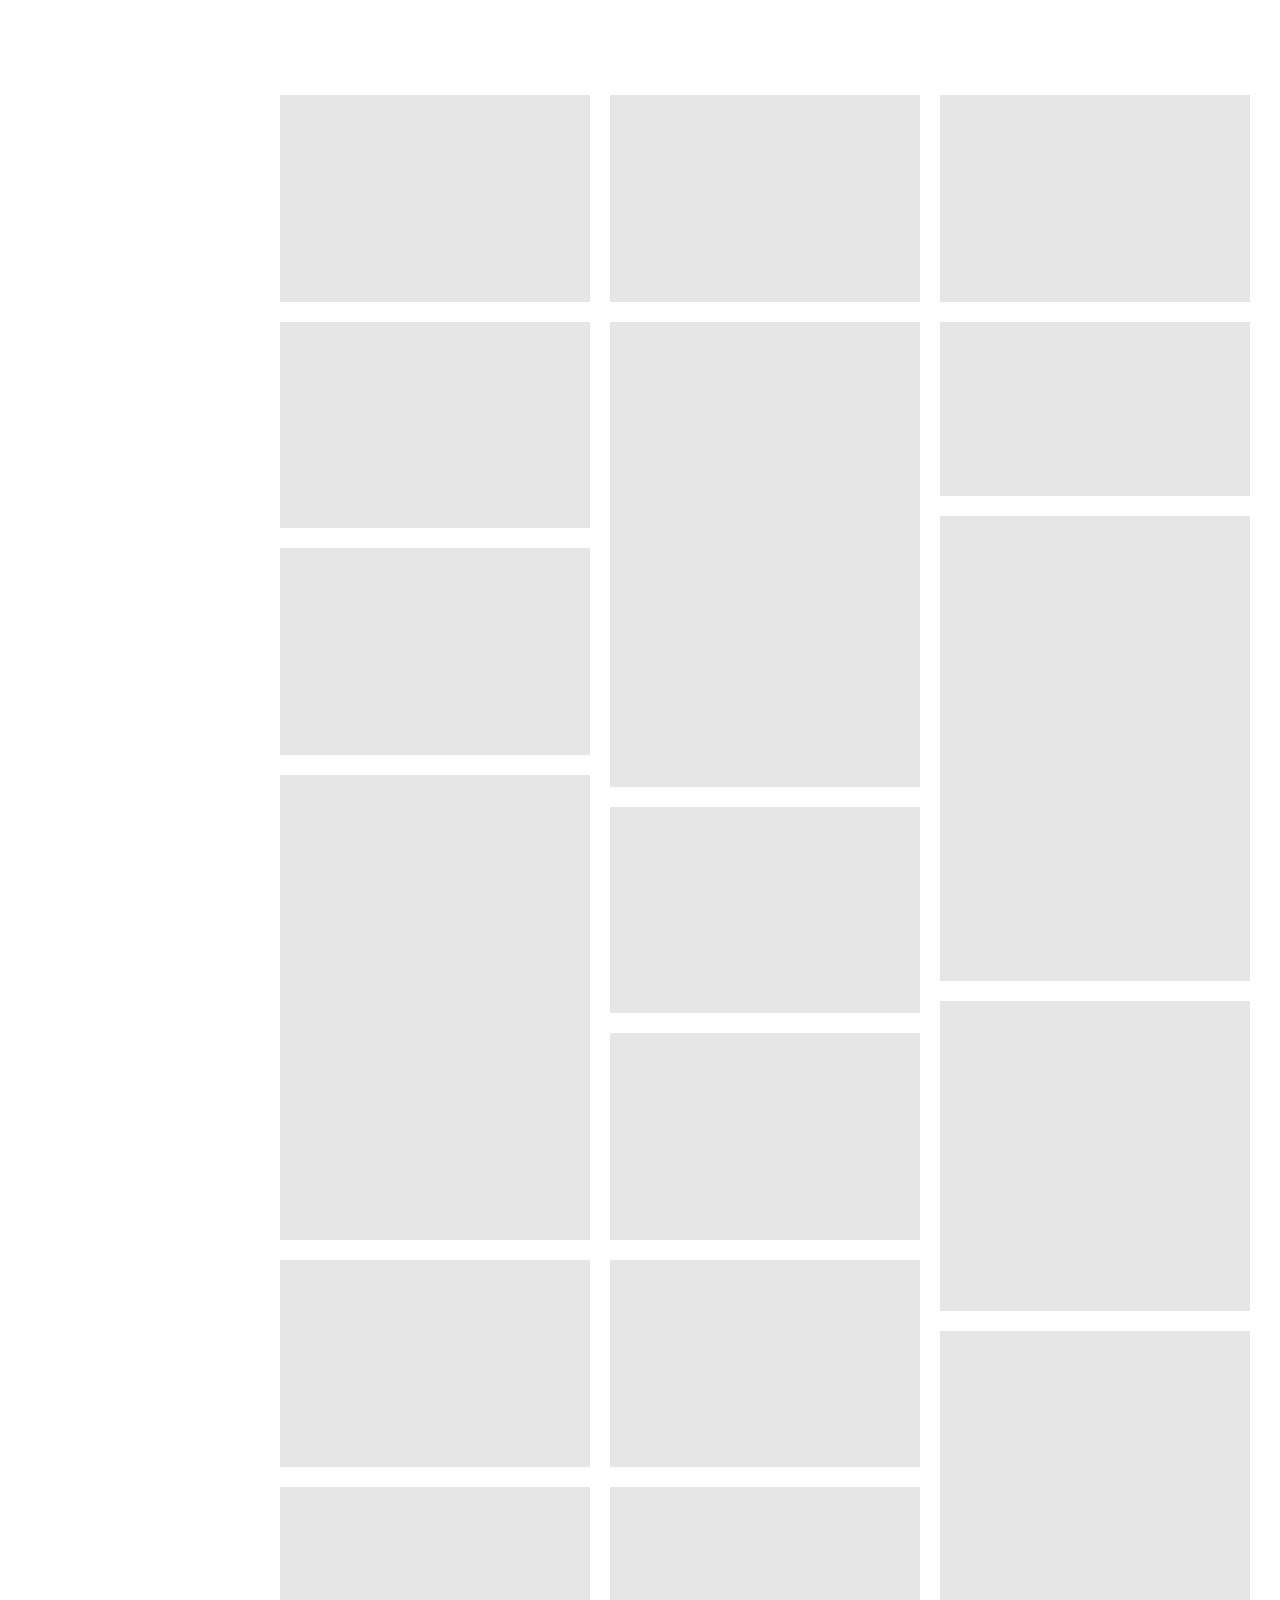
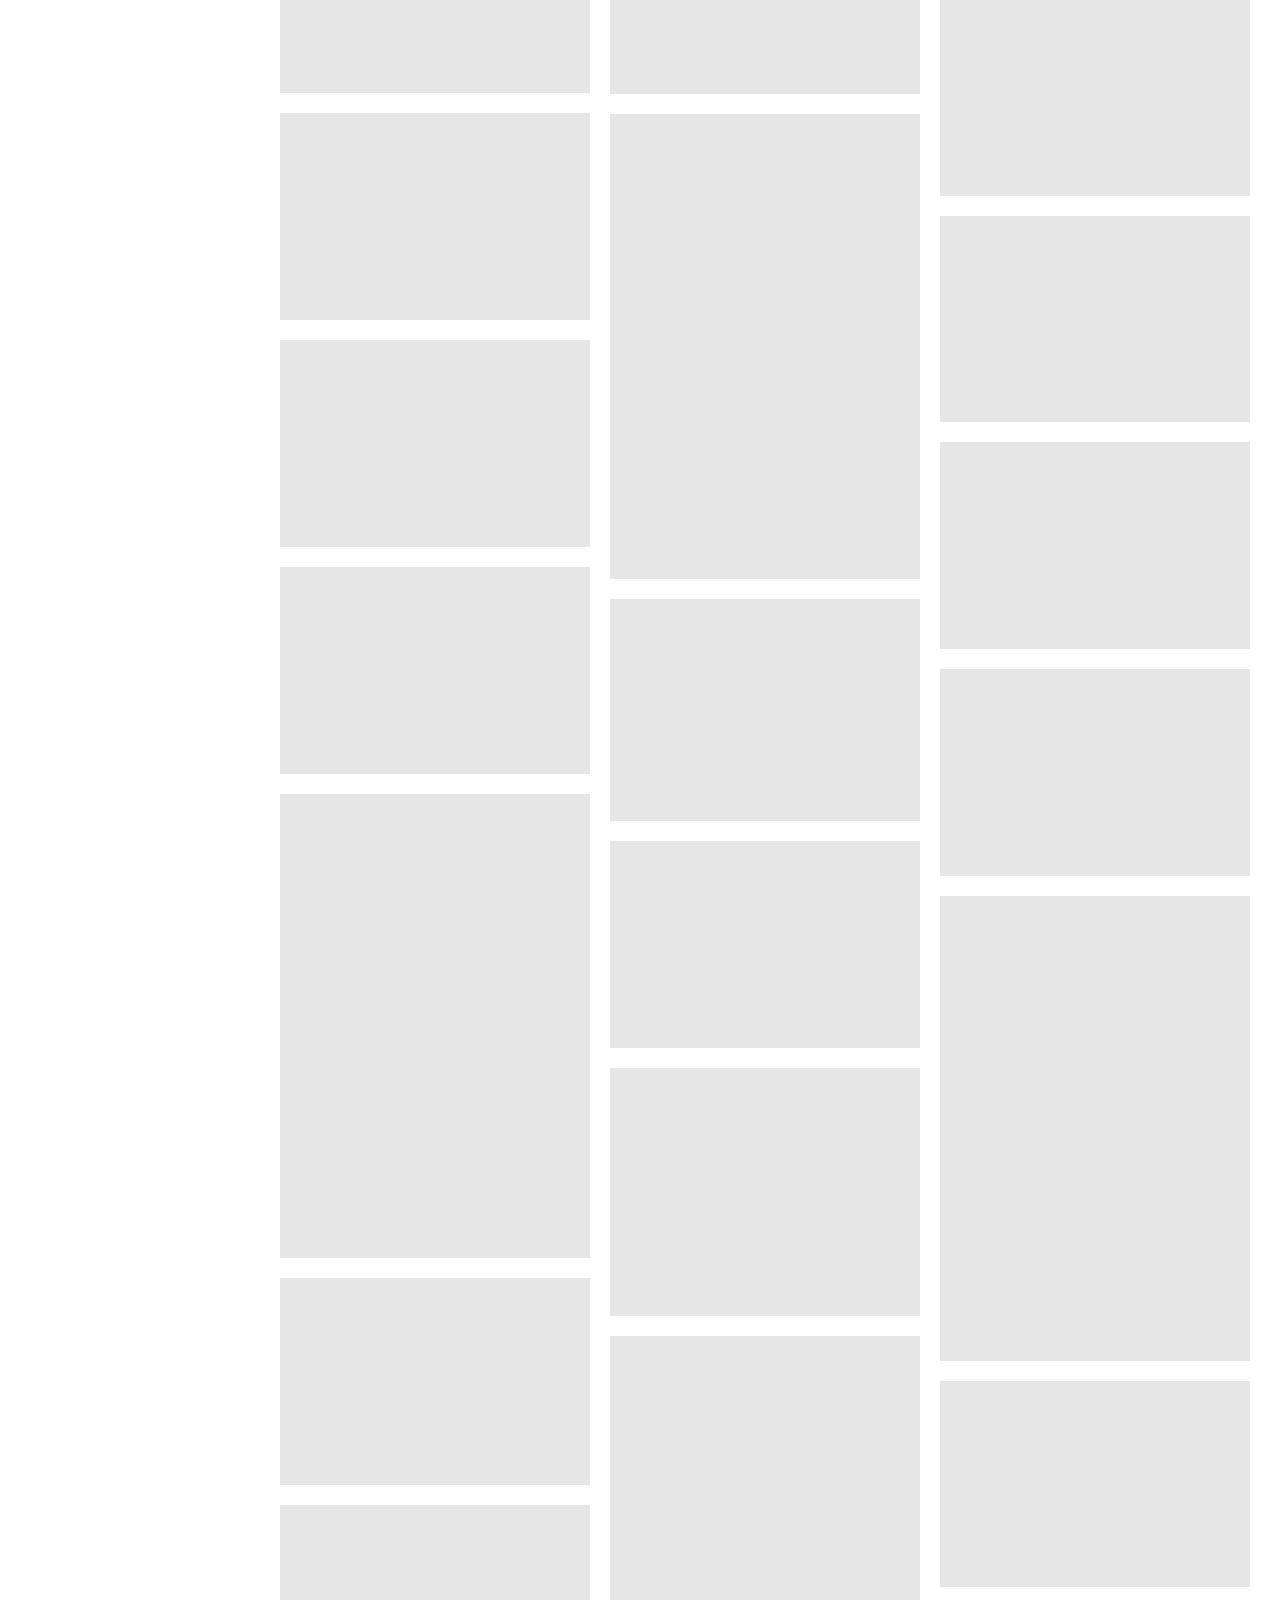
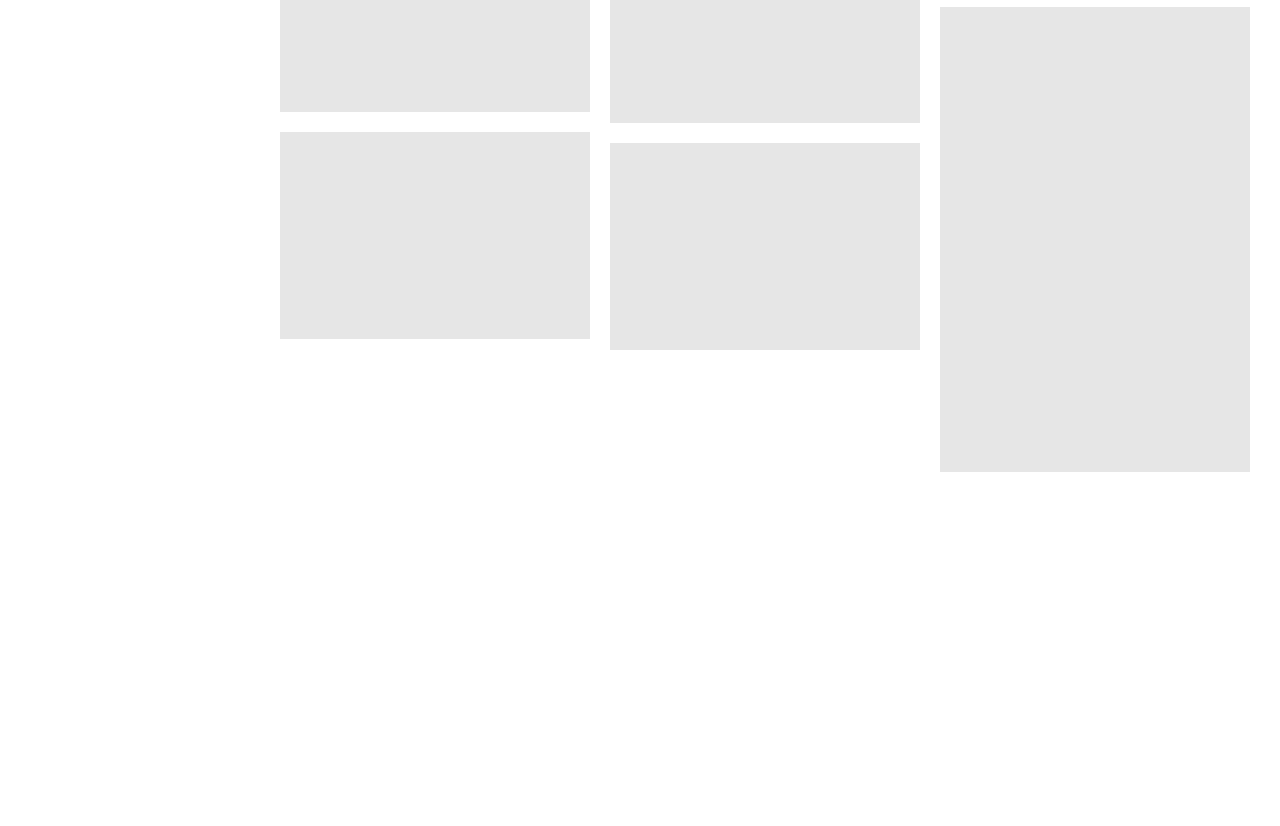
==== index.html @ e100d50d "Add files via upload" ====
<!DOCTYPE html>
<html lang="en">
  <head>
    <title>Brad Jarvis</title>
	<link rel="shortcut icon" type="image/x-icon" href="/images/favicon.png"/>
    <meta charset="utf-8">
    <meta name="viewport" content="width=device-width, initial-scale=1, shrink-to-fit=no">
    <meta name="description" content="Brad Jarvis is a photographer based in the Eastern United States" />
    <meta name="keywords" content="Brad Jarvis, Photographer, Photos, Pictures, Art" />
    <meta name="author" content="Brad Jarvis" />
	<meta content="/images/img_23.jpg" property="og:image">
    <meta property="twitter:image:src" content="/images/img_23.jpg" />
    <link href="https://fonts.googleapis.com/css?family=Work+Sans" rel="stylesheet">

    <link rel="stylesheet" href="css/bootstrap.min.css">
    <link rel="stylesheet" href="css/open-iconic-bootstrap.min.css">
	
    <link rel="stylesheet" href="css/owl.carousel.min.css">
    <link rel="stylesheet" href="css/owl.theme.default.min.css">

    <link rel="stylesheet" href="css/icomoon.css">
    <link rel="stylesheet" href="css/animate.css">
    <link rel="stylesheet" href="css/style.css">
    
  </head>
  <body>
    
    <aside class="probootstrap-aside js-probootstrap-aside">
      <a href="#" class="probootstrap-close-menu js-probootstrap-close-menu d-md-none"><span class="oi oi-arrow-left"></span> Close</a>
      <div class="probootstrap-site-logo probootstrap-animate" data-animate-effect="fadeInLeft">
        
        <a href="index.html" class="mb-2 d-block probootstrap-logo">Brad Jarvis</a>
        <p class="mb-0">Recent Work</p>
      </div>
      <div class="probootstrap-overflow">
        <nav class="probootstrap-nav">
          <ul>
            <li class="probootstrap-animate active" data-animate-effect="fadeInLeft"><a href="index.html">Home</a></li>
            <!--<li class="probootstrap-animate" data-animate-effect="fadeInLeft"><a href="about.html">About</a></li>-->
           
            <li class="probootstrap-animate" data-animate-effect="fadeInLeft"><a href="contact.html">Contact</a></li>
          </ul>
        </nav>
        <footer class="probootstrap-aside-footer probootstrap-animate" data-animate-effect="fadeInLeft">
          <ul class="list-unstyled d-flex probootstrap-aside-social">
            <!--<li><a href="#" class="p-2"><span class="icon-twitter"></span></a></li>-->
            <li><a href="https://www.instagram.com/jarvisdigitalcapture/" class="p-2"><span class="icon-instagram"></span></a></li>
            
          </ul>
          
        </footer>
      </div>
    </aside>


    <main role="main" class="probootstrap-main js-probootstrap-main">
      <div class="probootstrap-bar">
        <a href="#" class="probootstrap-toggle js-probootstrap-toggle"><span class="oi oi-menu"></span></a>
        <div class="probootstrap-main-site-logo"><a href="index.html">BradJarvis</a></a></div>
      </div><br><br>
      <div class="card-columns">
        
        <div class="card">
           <img class="card-img-top probootstrap-animate" src="images/img_23.jpg" alt="the herb shop">
          
		  
        </div>
        <div class="card">
          
            <img class="card-img-top probootstrap-animate" src="images/img_22.jpg" alt="frame shop shadowy">
          
        </div>
        <div class="card">
         
            <img class="card-img-top probootstrap-animate" src="images/lilysingredients.jpg" alt="Lilys Ingredients">
          
        </div>
        <div class="card">
         
            <img class="card-img-top probootstrap-animate" src="images/img_9.jpg" alt="beer board">
          
        </div>
        <div class="card">
          
            <img class="card-img-top probootstrap-animate" src="images/lilyschefs.jpg" alt="Lilys Chefs Kitchen">
          
        </div>
        <div class="card">
          
            <img class="card-img-top probootstrap-animate" src="images/img_7.jpg" alt="burger and mimosa">
          
        </div>
       
		<div class="card">
          
            <img class="card-img-top probootstrap-animate" src="images/lilysflame.jpg" alt="Lilys Flame Cooking">
          
        </div>
        <div class="card">
          
            <img class="card-img-top probootstrap-animate" src="images/img_6.jpg" alt="nachos and beer">
          
        </div>
        <div class="card">
          
            <img class="card-img-top probootstrap-animate" src="images/img_10.jpg" alt="beer flight">
          
        </div>
        <div class="card">
          
            <img class="card-img-top probootstrap-animate" src="images/img_11.jpg" alt="kings corner">
          
        </div>
		<div class="card">
          
            <img class="card-img-top probootstrap-animate" src="images/img_17.jpg" alt="rooftop green garden wide shot">
          
        </div>
		<div class="card">
          
            <img class="card-img-top probootstrap-animate" src="images/img_27.jpg" alt="shelf bottles inside store">
          
        </div>
		<div class="card">
          
            <img class="card-img-top probootstrap-animate" src="images/lilyscouple.jpg" alt="Lilys Couple">
          
        </div>
		<div class="transparent">
          
            <img class="transparent" src="images/t.png" alt="">
          
        </div>
        <div class="card">
          
            <img class="card-img-top probootstrap-animate" src="images/img_12.jpg" alt="tom piano">
          
        </div>
        <div class="card">
          
            <img class="card-img-top probootstrap-animate" src="images/lilysframe.jpg" alt="Lilys Frame">
          
        </div>
        <div class="card">
          
            <img class="card-img-top probootstrap-animate" src="images/img_16.jpg" alt="girl cleaning counter">
          
        </div>
        <div class="card">
          
            <img class="card-img-top probootstrap-animate" src="images/img_25.jpg" alt="ladies of herb shop">
          
        </div>
        <div class="card">
          
            <img class="card-img-top probootstrap-animate" src="images/img_14.jpg" alt="tom dark guitar">
          
        </div>
         <div class="card"> 
            <img class="card-img-top probootstrap-animate" src="images/img_19.jpg" alt="rooftop fountain">
          
        </div>
		<div class="card">
          
            <img class="card-img-top probootstrap-animate" src="images/lilystakeout.jpg" alt="lilys takeout">
          
        </div>
		<div class="card">
          
            <img class="card-img-top probootstrap-animate" src="images/lilysexterior.jpg" alt="lilys exterior">
          
        </div>
        <div class="card">
          
            <img class="card-img-top probootstrap-animate" src="images/img_20.jpg" alt="rooftop fountain alt view">
          
        </div>
        <div class="card">
          
            <img class="card-img-top probootstrap-animate" src="images/img_21.jpg" alt="frame shop crew">
          
        </div>
		<div class="card">
          
            <img class="card-img-top probootstrap-animate" src="images/img_24.jpg" alt="herb shop front door">
          
        </div>
		<div class="card">
          
            <img class="card-img-top probootstrap-animate" src="images/lilysmaskorder.jpg" alt="Lilys masked order">
          
        </div>
		<div class="transparent">
          
            <img class="transparent" src="images/t.png" alt="">
          
        </div>
		<div class="card">
          
            <img class="card-img-top probootstrap-animate" src="images/img_3.jpg" alt="pool shot">
          
        </div>
		<div class="card">
          
            <img class="card-img-top probootstrap-animate" src="images/giphy.gif" alt="garden gif" />
          
        </div>
		<div class="card">
          
            <img class="card-img-top probootstrap-animate" src="images/img_13.jpg" alt="tom singing piano close up">
          
        </div>
		<div class="card">
          
            <img class="card-img-top probootstrap-animate" src="images/img_5.jpg" alt="fries egg sandwich bloody mary">
          
        </div>
		<div class="card">
          
            <img class="card-img-top probootstrap-animate" src="images/kebab.jpg" alt="cooking kebabs">
          
        </div>
		<div class="card">
          
            <img class="card-img-top probootstrap-animate" src="images/img_26.jpg" alt="shelf bottles">
          
        </div>
		
		<div class="card">
          
            <img class="card-img-top probootstrap-animate" src="images/img_29.jpg" alt="necklaces">
          
        </div>
		<div class="card">
          
            <img class="card-img-top probootstrap-animate" src="images/img_30.jpg" alt="books">
          
        </div>
		
		<div class="card">
          
          <img class="card-img-top probootstrap-animate" src="images/img_18.jpg" alt="rooftop tree planter">
          
        </div>
		<div class="card">
          
          <img class="card-img-top probootstrap-animate" src="images/img_15.jpg" alt="glasses lady smiling">
          
        </div>
		<div class="card">
          
          <img class="card-img-top probootstrap-animate" src="images/beer.jpg" alt="Guinness Draft Beer">
          
        </div>
      </div>  

      <div class="container-fluid d-md-none">
        <div class="row">
          <div class="col-md-12">
            <ul class="list-unstyled d-flex probootstrap-aside-social">
              <!--<li><a href="#" class="p-2"><span class="icon-twitter"></span></a></li>-->
              <li><a href="https://www.instagram.com/jarvisdigitalcapture/" class="p-2"><span class="icon-instagram"></span></a></li>
              
            </ul>
            
          </div>
        </div>
      </div>

    </main>

    

    <script src="js/jquery-3.2.1.slim.min.js"></script>
    <script src="js/popper.min.js"></script>
    <script src="js/bootstrap.min.js"></script>
    <script src="js/owl.carousel.min.js"></script>
    <script src="js/jquery.waypoints.min.js"></script>
    <script src="js/imagesloaded.pkgd.min.js"></script>
  <script src="js/lightbox.js"></script>
    <script src="js/main.js"></script>
    <!-- Global site tag (gtag.js) - Google Analytics -->
<script async src="https://www.googletagmanager.com/gtag/js?id=UA-62233413-2"></script>
<script>
  window.dataLayer = window.dataLayer || [];
  function gtag(){dataLayer.push(arguments);}
  gtag('js', new Date());

  gtag('config', 'UA-62233413-2');
</script>

  </body>

</html>
---- css/icomoon.css ----
@font-face {
  font-family: 'icomoon';
  src:  url('../fonts/icomoon/icomoon.eot?lir4dr');
  src:  url('../fonts/icomoon/icomoon.eot?lir4dr#iefix') format('embedded-opentype'),
    url('../fonts/icomoon/icomoon.ttf?lir4dr') format('truetype'),
    url('../fonts/icomoon/icomoon.woff?lir4dr') format('woff'),
    url('../fonts/icomoon/icomoon.svg?lir4dr#icomoon') format('svg');
  font-weight: normal;
  font-style: normal;
}

[class^="icon-"], [class*=" icon-"] {
  /* use !important to prevent issues with browser extensions that change fonts */
  font-family: 'icomoon' !important;
  speak: none;
  font-style: normal;
  font-weight: normal;
  font-variant: normal;
  text-transform: none;
  line-height: 1;

  /* Better Font Rendering =========== */
  -webkit-font-smoothing: antialiased;
  -moz-osx-font-smoothing: grayscale;
}

.icon-add-to-list:before {
  content: "\e900";
}
.icon-arrow-bold-down:before {
  content: "\e901";
}
.icon-arrow-bold-left:before {
  content: "\e902";
}
.icon-arrow-bold-right:before {
  content: "\e903";
}
.icon-arrow-bold-up:before {
  content: "\e904";
}
.icon-arrow-down:before {
  content: "\e905";
}
.icon-arrow-left:before {
  content: "\e906";
}
.icon-arrow-long-down:before {
  content: "\e907";
}
.icon-arrow-long-left:before {
  content: "\e908";
}
.icon-arrow-long-right:before {
  content: "\e909";
}
.icon-arrow-long-up:before {
  content: "\e90a";
}
.icon-arrow-right:before {
  content: "\e90b";
}
.icon-arrow-up:before {
  content: "\e90c";
}
.icon-arrow-with-circle-down:before {
  content: "\e90d";
}
.icon-arrow-with-circle-left:before {
  content: "\e90e";
}
.icon-arrow-with-circle-right:before {
  content: "\e90f";
}
.icon-arrow-with-circle-up:before {
  content: "\e910";
}
.icon-bug:before {
  content: "\e911";
}
.icon-chevron-down:before {
  content: "\e912";
}
.icon-chevron-left:before {
  content: "\e913";
}
.icon-chevron-right:before {
  content: "\e914";
}
.icon-chevron-small-down:before {
  content: "\e915";
}
.icon-chevron-small-left:before {
  content: "\e916";
}
.icon-chevron-small-right:before {
  content: "\e917";
}
.icon-chevron-small-up:before {
  content: "\e918";
}
.icon-chevron-thin-down:before {
  content: "\e919";
}
.icon-chevron-thin-left:before {
  content: "\e91a";
}
.icon-chevron-thin-right:before {
  content: "\e91b";
}
.icon-chevron-thin-up:before {
  content: "\e91c";
}
.icon-chevron-up:before {
  content: "\e91d";
}
.icon-chevron-with-circle-down:before {
  content: "\e91e";
}
.icon-chevron-with-circle-left:before {
  content: "\e91f";
}
.icon-chevron-with-circle-right:before {
  content: "\e920";
}
.icon-chevron-with-circle-up:before {
  content: "\e921";
}
.icon-classic-computer:before {
  content: "\e922";
}
.icon-controller-fast-backward:before {
  content: "\e923";
}
.icon-creative-commons-attribution:before {
  content: "\e924";
}
.icon-creative-commons-noderivs:before {
  content: "\e925";
}
.icon-creative-commons-noncommercial-eu:before {
  content: "\e926";
}
.icon-creative-commons-noncommercial-us:before {
  content: "\e927";
}
.icon-creative-commons-public-domain:before {
  content: "\e928";
}
.icon-creative-commons-remix:before {
  content: "\e929";
}
.icon-creative-commons-share:before {
  content: "\e92a";
}
.icon-creative-commons-sharealike:before {
  content: "\e92b";
}
.icon-creative-commons:before {
  content: "\e92c";
}
.icon-crop:before {
  content: "\e92d";
}
.icon-document-landscape:before {
  content: "\e92e";
}
.icon-dot-single:before {
  content: "\e92f";
}
.icon-dots-three-horizontal:before {
  content: "\e930";
}
.icon-dots-three-vertical:before {
  content: "\e931";
}
.icon-dots-two-horizontal:before {
  content: "\e932";
}
.icon-dots-two-vertical:before {
  content: "\e933";
}
.icon-eye-with-line:before {
  content: "\e934";
}
.icon-fingerprint:before {
  content: "\e935";
}
.icon-flower:before {
  content: "\e936";
}
.icon-merge:before {
  content: "\e937";
}
.icon-mouse-pointer:before {
  content: "\e938";
}
.icon-newsletter:before {
  content: "\e939";
}
.icon-notifications-off:before {
  content: "\e93a";
}
.icon-remove-user:before {
  content: "\e93b";
}
.icon-select-arrows:before {
  content: "\e93c";
}
.icon-tablet-mobile-combo:before {
  content: "\e93d";
}
.icon-triangle-down:before {
  content: "\e93e";
}
.icon-triangle-left:before {
  content: "\e93f";
}
.icon-triangle-right:before {
  content: "\e940";
}
.icon-triangle-up:before {
  content: "\e941";
}
.icon-video-camera:before {
  content: "\e942";
}
.icon-warning:before {
  content: "\e943";
}
.icon-add-user:before {
  content: "\e944";
}
.icon-address:before {
  content: "\e945";
}
.icon-adjust:before {
  content: "\e946";
}
.icon-air:before {
  content: "\e947";
}
.icon-aircraft-landing:before {
  content: "\e948";
}
.icon-aircraft-take-off:before {
  content: "\e949";
}
.icon-aircraft:before {
  content: "\e94a";
}
.icon-align-bottom:before {
  content: "\e94b";
}
.icon-align-horizontal-middle:before {
  content: "\e94c";
}
.icon-align-left:before {
  content: "\e94d";
}
.icon-align-right:before {
  content: "\e94e";
}
.icon-align-top:before {
  content: "\e94f";
}
.icon-align-vertical-middle:before {
  content: "\e950";
}
.icon-archive:before {
  content: "\e951";
}
.icon-area-graph:before {
  content: "\e952";
}
.icon-attachment:before {
  content: "\e953";
}
.icon-awareness-ribbon:before {
  content: "\e954";
}
.icon-back-in-time:before {
  content: "\e955";
}
.icon-back:before {
  content: "\e956";
}
.icon-bar-graph:before {
  content: "\e957";
}
.icon-battery:before {
  content: "\e958";
}
.icon-beamed-note:before {
  content: "\e959";
}
.icon-bell:before {
  content: "\e95a";
}
.icon-blackboard:before {
  content: "\e95b";
}
.icon-block:before {
  content: "\e95c";
}
.icon-book:before {
  content: "\e95d";
}
.icon-bookmark:before {
  content: "\e95e";
}
.icon-bookmarks:before {
  content: "\e95f";
}
.icon-bowl:before {
  content: "\e960";
}
.icon-box:before {
  content: "\e961";
}
.icon-briefcase:before {
  content: "\e962";
}
.icon-browser:before {
  content: "\e963";
}
.icon-brush:before {
  content: "\e964";
}
.icon-bucket:before {
  content: "\e965";
}
.icon-cake:before {
  content: "\e966";
}
.icon-calculator:before {
  content: "\e967";
}
.icon-calendar:before {
  content: "\e968";
}
.icon-camera:before {
  content: "\e969";
}
.icon-ccw:before {
  content: "\e96a";
}
.icon-chat:before {
  content: "\e96b";
}
.icon-check:before {
  content: "\e96c";
}
.icon-circle-with-cross:before {
  content: "\e96d";
}
.icon-circle-with-minus:before {
  content: "\e96e";
}
.icon-circle-with-plus:before {
  content: "\e96f";
}
.icon-circle:before {
  content: "\e970";
}
.icon-circular-graph:before {
  content: "\e971";
}
.icon-clapperboard:before {
  content: "\e972";
}
.icon-clipboard:before {
  content: "\e973";
}
.icon-clock:before {
  content: "\e974";
}
.icon-cloud:before {
  content: "\e975";
}
.icon-code:before {
  content: "\e976";
}
.icon-cog:before {
  content: "\e977";
}
.icon-colours:before {
  content: "\e978";
}
.icon-compass:before {
  content: "\e979";
}
.icon-controller-fast-forward:before {
  content: "\e97a";
}
.icon-controller-jump-to-start:before {
  content: "\e97b";
}
.icon-controller-next:before {
  content: "\e97c";
}
.icon-controller-paus:before {
  content: "\e97d";
}
.icon-controller-play:before {
  content: "\e97e";
}
.icon-controller-record:before {
  content: "\e97f";
}
.icon-controller-stop:before {
  content: "\e980";
}
.icon-controller-volume:before {
  content: "\e981";
}
.icon-copy:before {
  content: "\e982";
}
.icon-credit-card:before {
  content: "\e983";
}
.icon-credit:before {
  content: "\e984";
}
.icon-cross:before {
  content: "\e985";
}
.icon-cup:before {
  content: "\e986";
}
.icon-cw:before {
  content: "\e987";
}
.icon-cycle:before {
  content: "\e988";
}
.icon-database:before {
  content: "\e989";
}
.icon-dial-pad:before {
  content: "\e98a";
}
.icon-direction:before {
  content: "\e98b";
}
.icon-document:before {
  content: "\e98c";
}
.icon-documents:before {
  content: "\e98d";
}
.icon-download:before {
  content: "\e98e";
}
.icon-drink:before {
  content: "\e98f";
}
.icon-drive:before {
  content: "\e990";
}
.icon-drop:before {
  content: "\e991";
}
.icon-edit:before {
  content: "\e992";
}
.icon-email:before {
  content: "\e993";
}
.icon-emoji-flirt:before {
  content: "\e994";
}
.icon-emoji-happy:before {
  content: "\e995";
}
.icon-emoji-neutral:before {
  content: "\e996";
}
.icon-emoji-sad:before {
  content: "\e997";
}
.icon-erase:before {
  content: "\e998";
}
.icon-eraser:before {
  content: "\e999";
}
.icon-export:before {
  content: "\e99a";
}
.icon-eye:before {
  content: "\e99b";
}
.icon-feather:before {
  content: "\e99c";
}
.icon-flag:before {
  content: "\e99d";
}
.icon-flash:before {
  content: "\e99e";
}
.icon-flashlight:before {
  content: "\e99f";
}
.icon-flat-brush:before {
  content: "\e9a0";
}
.icon-flow-branch:before {
  content: "\e9a1";
}
.icon-flow-cascade:before {
  content: "\e9a2";
}
.icon-flow-line:before {
  content: "\e9a3";
}
.icon-flow-parallel:before {
  content: "\e9a4";
}
.icon-flow-tree:before {
  content: "\e9a5";
}
.icon-folder-images:before {
  content: "\e9a6";
}
.icon-folder-music:before {
  content: "\e9a7";
}
.icon-folder-video:before {
  content: "\e9a8";
}
.icon-folder:before {
  content: "\e9a9";
}
.icon-forward:before {
  content: "\e9aa";
}
.icon-funnel:before {
  content: "\e9ab";
}
.icon-game-controller:before {
  content: "\e9ac";
}
.icon-gauge:before {
  content: "\e9ad";
}
.icon-globe:before {
  content: "\e9ae";
}
.icon-graduation-cap:before {
  content: "\e9af";
}
.icon-grid:before {
  content: "\e9b0";
}
.icon-hair-cross:before {
  content: "\e9b1";
}
.icon-hand:before {
  content: "\e9b2";
}
.icon-heart-outlined:before {
  content: "\e9b3";
}
.icon-heart:before {
  content: "\e9b4";
}
.icon-help-with-circle:before {
  content: "\e9b5";
}
.icon-help:before {
  content: "\e9b6";
}
.icon-home:before {
  content: "\e9b7";
}
.icon-hour-glass:before {
  content: "\e9b8";
}
.icon-image-inverted:before {
  content: "\e9b9";
}
.icon-image:before {
  content: "\e9ba";
}
.icon-images:before {
  content: "\e9bb";
}
.icon-inbox:before {
  content: "\e9bc";
}
.icon-infinity:before {
  content: "\e9bd";
}
.icon-info-with-circle:before {
  content: "\e9be";
}
.icon-info:before {
  content: "\e9bf";
}
.icon-install:before {
  content: "\e9c0";
}
.icon-key:before {
  content: "\e9c1";
}
.icon-keyboard:before {
  content: "\e9c2";
}
.icon-lab-flask:before {
  content: "\e9c3";
}
.icon-landline:before {
  content: "\e9c4";
}
.icon-language:before {
  content: "\e9c5";
}
.icon-laptop:before {
  content: "\e9c6";
}
.icon-layers:before {
  content: "\e9c7";
}
.icon-leaf:before {
  content: "\e9c8";
}
.icon-level-down:before {
  content: "\e9c9";
}
.icon-level-up:before {
  content: "\e9ca";
}
.icon-lifebuoy:before {
  content: "\e9cb";
}
.icon-light-bulb:before {
  content: "\e9cc";
}
.icon-light-down:before {
  content: "\e9cd";
}
.icon-light-up:before {
  content: "\e9ce";
}
.icon-line-graph:before {
  content: "\e9cf";
}
.icon-link:before {
  content: "\e9d0";
}
.icon-list:before {
  content: "\e9d1";
}
.icon-location-pin:before {
  content: "\e9d2";
}
.icon-location:before {
  content: "\e9d3";
}
.icon-lock-open:before {
  content: "\e9d4";
}
.icon-lock:before {
  content: "\e9d5";
}
.icon-log-out:before {
  content: "\e9d6";
}
.icon-login:before {
  content: "\e9d7";
}
.icon-loop:before {
  content: "\e9d8";
}
.icon-magnet:before {
  content: "\e9d9";
}
.icon-magnifying-glass:before {
  content: "\e9da";
}
.icon-mail:before {
  content: "\e9db";
}
.icon-man:before {
  content: "\e9dc";
}
.icon-map:before {
  content: "\e9dd";
}
.icon-mask:before {
  content: "\e9de";
}
.icon-medal:before {
  content: "\e9df";
}
.icon-megaphone:before {
  content: "\e9e0";
}
.icon-menu:before {
  content: "\e9e1";
}
.icon-message:before {
  content: "\e9e2";
}
.icon-mic:before {
  content: "\e9e3";
}
.icon-minus:before {
  content: "\e9e4";
}
.icon-mobile:before {
  content: "\e9e5";
}
.icon-modern-mic:before {
  content: "\e9e6";
}
.icon-moon:before {
  content: "\e9e7";
}
.icon-mouse:before {
  content: "\e9e8";
}
.icon-music:before {
  content: "\e9e9";
}
.icon-network:before {
  content: "\e9ea";
}
.icon-new-message:before {
  content: "\e9eb";
}
.icon-new:before {
  content: "\e9ec";
}
.icon-news:before {
  content: "\e9ed";
}
.icon-note:before {
  content: "\e9ee";
}
.icon-notification:before {
  content: "\e9ef";
}
.icon-old-mobile:before {
  content: "\e9f0";
}
.icon-old-phone:before {
  content: "\e9f1";
}
.icon-open-book:before {
  content: "\e9f2";
}
.icon-palette:before {
  content: "\e9f3";
}
.icon-paper-plane:before {
  content: "\e9f4";
}
.icon-pencil:before {
  content: "\e9f5";
}
.icon-phone:before {
  content: "\e9f6";
}
.icon-pie-chart:before {
  content: "\e9f7";
}
.icon-pin:before {
  content: "\e9f8";
}
.icon-plus:before {
  content: "\e9f9";
}
.icon-popup:before {
  content: "\e9fa";
}
.icon-power-plug:before {
  content: "\e9fb";
}
.icon-price-ribbon:before {
  content: "\e9fc";
}
.icon-price-tag:before {
  content: "\e9fd";
}
.icon-print:before {
  content: "\e9fe";
}
.icon-progress-empty:before {
  content: "\e9ff";
}
.icon-progress-full:before {
  content: "\ea00";
}
.icon-progress-one:before {
  content: "\ea01";
}
.icon-progress-two:before {
  content: "\ea02";
}
.icon-publish:before {
  content: "\ea03";
}
.icon-quote:before {
  content: "\ea04";
}
.icon-radio:before {
  content: "\ea05";
}
.icon-reply-all:before {
  content: "\ea06";
}
.icon-reply:before {
  content: "\ea07";
}
.icon-resize-100%:before {
  content: "\ea08";
}
.icon-resize-full-screen:before {
  content: "\ea09";
}
.icon-retweet:before {
  content: "\ea0a";
}
.icon-rocket:before {
  content: "\ea0b";
}
.icon-round-brush:before {
  content: "\ea0c";
}
.icon-rss:before {
  content: "\ea0d";
}
.icon-ruler:before {
  content: "\ea0e";
}
.icon-save:before {
  content: "\ea0f";
}
.icon-scissors:before {
  content: "\ea10";
}
.icon-share-alternative:before {
  content: "\ea11";
}
.icon-share:before {
  content: "\ea12";
}
.icon-shareable:before {
  content: "\ea13";
}
.icon-shield:before {
  content: "\ea14";
}
.icon-shop:before {
  content: "\ea15";
}
.icon-shopping-bag:before {
  content: "\ea16";
}
.icon-shopping-basket:before {
  content: "\ea17";
}
.icon-shopping-cart:before {
  content: "\ea18";
}
.icon-shuffle:before {
  content: "\ea19";
}
.icon-signal:before {
  content: "\ea1a";
}
.icon-sound-mix:before {
  content: "\ea1b";
}
.icon-sound-mute:before {
  content: "\ea1c";
}
.icon-sound:before {
  content: "\ea1d";
}
.icon-sports-club:before {
  content: "\ea1e";
}
.icon-spreadsheet:before {
  content: "\ea1f";
}
.icon-squared-cross:before {
  content: "\ea20";
}
.icon-squared-minus:before {
  content: "\ea21";
}
.icon-squared-plus:before {
  content: "\ea22";
}
.icon-star-outlined:before {
  content: "\ea23";
}
.icon-star:before {
  content: "\ea24";
}
.icon-stopwatch:before {
  content: "\ea25";
}
.icon-suitcase:before {
  content: "\ea26";
}
.icon-swap:before {
  content: "\ea27";
}
.icon-sweden:before {
  content: "\ea28";
}
.icon-switch:before {
  content: "\ea29";
}
.icon-tablet:before {
  content: "\ea2a";
}
.icon-tag:before {
  content: "\ea2b";
}
.icon-text-document-inverted:before {
  content: "\ea2c";
}
.icon-text-document:before {
  content: "\ea2d";
}
.icon-text:before {
  content: "\ea2e";
}
.icon-thermometer:before {
  content: "\ea2f";
}
.icon-thumbs-down:before {
  content: "\ea30";
}
.icon-thumbs-up:before {
  content: "\ea31";
}
.icon-thunder-cloud:before {
  content: "\ea32";
}
.icon-ticket:before {
  content: "\ea33";
}
.icon-time-slot:before {
  content: "\ea34";
}
.icon-tools:before {
  content: "\ea35";
}
.icon-traffic-cone:before {
  content: "\ea36";
}
.icon-trash:before {
  content: "\ea37";
}
.icon-tree:before {
  content: "\ea38";
}
.icon-trophy:before {
  content: "\ea39";
}
.icon-tv:before {
  content: "\ea3a";
}
.icon-typing:before {
  content: "\ea3b";
}
.icon-uninstall:before {
  content: "\ea3c";
}
.icon-unread:before {
  content: "\ea3d";
}
.icon-untag:before {
  content: "\ea3e";
}
.icon-upload-to-cloud:before {
  content: "\ea3f";
}
.icon-upload:before {
  content: "\ea40";
}
.icon-user:before {
  content: "\ea41";
}
.icon-users:before {
  content: "\ea42";
}
.icon-v-card:before {
  content: "\ea43";
}
.icon-video:before {
  content: "\ea44";
}
.icon-vinyl:before {
  content: "\ea45";
}
.icon-voicemail:before {
  content: "\ea46";
}
.icon-wallet:before {
  content: "\ea47";
}
.icon-water:before {
  content: "\ea48";
}
.icon-instagram-with-circle:before {
  content: "\ea49";
}
.icon-instagram:before {
  content: "\ea4a";
}
.icon-px-with-circle:before {
  content: "\ea4b";
}
.icon-px:before {
  content: "\ea4c";
}
.icon-app-store:before {
  content: "\ea4d";
}
.icon-baidu:before {
  content: "\ea4e";
}
.icon-basecamp:before {
  content: "\ea4f";
}
.icon-behance:before {
  content: "\ea50";
}
.icon-creative-cloud:before {
  content: "\ea51";
}
.icon-dribbble-with-circle:before {
  content: "\ea52";
}
.icon-dribbble:before {
  content: "\ea53";
}
.icon-dropbox:before {
  content: "\ea54";
}
.icon-evernote:before {
  content: "\ea55";
}
.icon-facebook-with-circle:before {
  content: "\ea56";
}
.icon-facebook:before {
  content: "\ea57";
}
.icon-flattr:before {
  content: "\ea58";
}
.icon-flickr-with-circle:before {
  content: "\ea59";
}
.icon-flickr:before {
  content: "\ea5a";
}
.icon-foursquare:before {
  content: "\ea5b";
}
.icon-github-with-circle:before {
  content: "\ea5c";
}
.icon-github:before {
  content: "\ea5d";
}
.icon-google-drive:before {
  content: "\ea5e";
}
.icon-google-hangouts:before {
  content: "\ea5f";
}
.icon-google-play:before {
  content: "\ea60";
}
.icon-google+-with-circle:before {
  content: "\ea61";
}
.icon-google+:before {
  content: "\ea62";
}
.icon-grooveshark:before {
  content: "\ea63";
}
.icon-houzz:before {
  content: "\ea64";
}
.icon-icloud:before {
  content: "\ea65";
}
.icon-lastfm-with-circle:before {
  content: "\ea66";
}
.icon-lastfm:before {
  content: "\ea67";
}
.icon-linkedin-with-circle:before {
  content: "\ea68";
}
.icon-linkedin:before {
  content: "\ea69";
}
.icon-mail-with-circle:before {
  content: "\ea6a";
}
.icon-medium-with-circle:before {
  content: "\ea6b";
}
.icon-medium:before {
  content: "\ea6c";
}
.icon-mixi:before {
  content: "\ea6d";
}
.icon-onedrive:before {
  content: "\ea6e";
}
.icon-paypal:before {
  content: "\ea6f";
}
.icon-picasa:before {
  content: "\ea70";
}
.icon-pinterest-with-circle:before {
  content: "\ea71";
}
.icon-pinterest:before {
  content: "\ea72";
}
.icon-qq-with-circle:before {
  content: "\ea73";
}
.icon-qq:before {
  content: "\ea74";
}
.icon-raft-with-circle:before {
  content: "\ea75";
}
.icon-raft:before {
  content: "\ea76";
}
.icon-rainbow:before {
  content: "\ea77";
}
.icon-rdio-with-circle:before {
  content: "\ea78";
}
.icon-rdio:before {
  content: "\ea79";
}
.icon-renren:before {
  content: "\ea7a";
}
.icon-scribd:before {
  content: "\ea7b";
}
.icon-sina-weibo:before {
  content: "\ea7c";
}
.icon-skype-with-circle:before {
  content: "\ea7d";
}
.icon-skype:before {
  content: "\ea7e";
}
.icon-slideshare:before {
  content: "\ea7f";
}
.icon-smashing:before {
  content: "\ea80";
}
.icon-soundcloud:before {
  content: "\ea81";
}
.icon-spotify-with-circle:before {
  content: "\ea82";
}
.icon-spotify:before {
  content: "\ea83";
}
.icon-stumbleupon-with-circle:before {
  content: "\ea84";
}
.icon-stumbleupon:before {
  content: "\ea85";
}
.icon-swarm:before {
  content: "\ea86";
}
.icon-tripadvisor:before {
  content: "\ea87";
}
.icon-tumblr-with-circle:before {
  content: "\ea88";
}
.icon-tumblr:before {
  content: "\ea89";
}
.icon-twitter-with-circle:before {
  content: "\ea8a";
}
.icon-twitter:before {
  content: "\ea8b";
}
.icon-vimeo-with-circle:before {
  content: "\ea8c";
}
.icon-vimeo:before {
  content: "\ea8d";
}
.icon-vine-with-circle:before {
  content: "\ea8e";
}
.icon-vine:before {
  content: "\ea8f";
}
.icon-vk-alternitive:before {
  content: "\ea90";
}
.icon-vk-with-circle:before {
  content: "\ea91";
}
.icon-vk:before {
  content: "\ea92";
}
.icon-windows-store:before {
  content: "\ea93";
}
.icon-xing-with-circle:before {
  content: "\ea94";
}
.icon-xing:before {
  content: "\ea95";
}
.icon-yelp:before {
  content: "\ea96";
}
.icon-youko-with-circle:before {
  content: "\ea97";
}
.icon-youko:before {
  content: "\ea98";
}
.icon-youtube-with-circle:before {
  content: "\ea99";
}
.icon-youtube:before {
  content: "\ea9a";
}
---- css/style.css ----
html {
  overflow-x: hidden; }
@font-face {
    font-family: 'us101';
    src: url('us101-webfont.woff2') format('woff2'),
         url('us101-webfont.woff') format('woff');
    font-weight: normal;
    font-style: normal;

}

body {
  font-family: "Work Sans", sans-serif;
  line-height: 1.8;
  font-size: 18px;
  background: #fff;
  color: #000; }

.grid {
  display: grid;
  grid-template-columns: repeat(3, 200px);
  justify-content: center;
  align-content: center;
  grid-gap: 10px;
  height: 100vh;
}

.grid img {
  width: 200px;
  height: 200px;
  cursor: pointer;
}

#lightbox {
  position: fixed;
  z-index: 1000;
  top: 0;
  width: 100%;
  height: 100%;
  background-color: rgba(0, 0, 0, .8);
  display: none;
}

#lightbox.active {
  display: flex;
  justify-content: center;
  align-items: center;
}

#lightbox img {
  max-width: 90%;
  max-height: 80%;
  padding: 4px;
  background-color: black;
  border: 2px solid white;
}
a {
  -webkit-transition: .3s all ease;
  -o-transition: .3s all ease;
  transition: .3s all ease;
  color: #000; }
  a:hover {
    text-decoration: none;
    color: #000; }

h1, h2, h3, h4, h5,
.h1, .h2, .h3, .h4, .h5 {
  line-height: 1.45;
  font-weight: normal;
  color: #000; }

.text-primary {
  color: #000 !important; }

.camera-icon {
  position: absolute;
  top: 6px;
  right: -25px;
}

.mobilecamera-icon {
  position: absolute;
  top: 10px;
  right: -23px;
}


.probootstrap-aside {
  height: 100vh;
  width: 250px;
  position: fixed;
  top: 0;
  float: left;
  min-height: 500px;
  overflow-y: scroll;
  -webkit-transition: .3s all ease;
  -o-transition: .3s all ease;
  transition: .3s all ease;
  background: #fff;
  z-index: 10;
  font-size: 16px;
  line-height: 1.5; }
  @media screen and (max-width: 768px) {
    .probootstrap-aside {
      -webkit-transform: translateX(-250px);
      -ms-transform: translateX(-250px);
      transform: translateX(-250px);
      padding-top: 40px; } }
  .probootstrap-aside.active {
    -webkit-transform: translateX(0px);
    -ms-transform: translateX(0px);
    transform: translateX(0px); }
  .probootstrap-aside .probootstrap-close-menu {
    position: absolute;
    right: 15px;
    color: #000;
    font-size: 14px;
    top: 20px;
    z-index: 20;
    text-transform: uppercase; }
    .probootstrap-aside .probootstrap-close-menu span {
      position: relative;
      font-size: 16px;
      top: 2px; }
  .probootstrap-aside .probootstrap-site-logo {
    padding: 30px 30px 30px 30px;
    position: relative; }
    .probootstrap-aside .probootstrap-site-logo .probootstrap-logo {
		font-family: 'us101';
      font-size: 28px;
      text-decoration: none;
      color: #000;
      color: #000;
      text-transform: uppercase;
      letter-spacing: .05em; }
  .probootstrap-aside .probootstrap-nav {
    padding-left: 30px; }
    .probootstrap-aside .probootstrap-nav ul {
      padding: 0;
      margin: 0; }
      .probootstrap-aside .probootstrap-nav ul li {
        padding: 0;
        margin: 0 0 10px 0;
        display: block;
        list-style: none;
        float: left;
        width: 100%; }
        .probootstrap-aside .probootstrap-nav ul li a {
          color: #000;
          padding: 3px 0;
          display: block;
          float: left;
          position: relative; }
          .probootstrap-aside .probootstrap-nav ul li a:after {
            content: "";
            position: absolute;
            bottom: 0;
            width: 0;
            left: 0;
            height: 2px;
            background: #000;
            -webkit-transition: .3s width ease-out;
            -o-transition: .3s width ease-out;
            transition: .3s width ease-out; }
          .probootstrap-aside .probootstrap-nav ul li a:hover:after {
            width: 30px; }
        .probootstrap-aside .probootstrap-nav ul li.active a:after {
          width: 100%; }
  .probootstrap-aside .probootstrap-overflow {
    height: 500px; }
  .probootstrap-aside .probootstrap-aside-footer {
    font-size: 14px;
    padding-left: 30px;
    position: absolute;
    bottom: 20px; }

.probootstrap-aside-social li {
  display: inline-block; }

.probootstrap-aside-social a {
  display: inline-block;
  color: #666666;
  font-size: 20px; }
  .probootstrap-aside-social a:hover {
    color: #000; }

.probootstrap-main {
  width: calc(100% - 250px);
  float: right;
  padding: 30px;
  position: relative; }
  .probootstrap-main:before {
    background: rgba(0, 0, 0, 0.5);
    content: '';
    position: absolute;
    top: 0;
    left: 0;
    right: 0;
    bottom: 0;
    z-index: 6;
    visibility: hidden;
    opacity: 0;
    -webkit-transition: .6s all ease;
    -o-transition: .6s all ease;
    transition: .6s all ease; }
  .probootstrap-main.mobile-open:before {
    visibility: visible;
    opacity: 1; }
  .probootstrap-main .probootstrap-bar {
    position: fixed;
    top: 0;
    padding: 20px 0;
    z-index: 5;
    background: #fff;
    width: calc(100% - 250px);
    -webkit-transform: translateY(-100%);
    -ms-transform: translateY(-100%);
    transform: translateY(-100%); }
    @media screen and (max-width: 768px) {
      .probootstrap-main .probootstrap-bar {
        width: 100%;
        left: 0;
        right: 0;
        -webkit-transform: translateY(0%);
        -ms-transform: translateY(0%);
        transform: translateY(0%); } }
    .probootstrap-main .probootstrap-bar .probootstrap-toggle {
      position: absolute;
      left: 15px;
      font-size: 20px;
      color: #000;
      z-index: 2;
      top: 50%;
      -webkit-transform: translateY(-50%);
      -ms-transform: translateY(-50%);
      transform: translateY(-50%); }
    .probootstrap-main .probootstrap-bar .probootstrap-main-site-logo {
      margin: 0 auto;
      width: 100px;
      text-align: center;
      position: relative; }
      .probootstrap-main .probootstrap-bar .probootstrap-main-site-logo a {
		  font-family: 'us101';
        font-size: 28px;
        text-decoration: none;
        color: #000;
        text-transform: uppercase;
        letter-spacing: .05em; }
  @media screen and (max-width: 768px) {
    .probootstrap-main {
      width: 100%;
      padding: 30px 15px; } }
  @media screen and (max-width: 1140px) {
    .probootstrap-main .card-columns {
      -webkit-columns: 3;
      -moz-columns: 3;
      columns: 3; } }
  @media screen and (max-width: 960px) {
    .probootstrap-main .card-columns {
      -webkit-columns: 2;
      -moz-columns: 2;
      columns: 2; } }
  @media screen and (max-width: 768px) {
    .probootstrap-main .card-columns {
      -webkit-columns: 2;
      -moz-columns: 2;
      columns: 2; } }
  @media screen and (max-width: 576px) {
    .probootstrap-main .card-columns {
      -webkit-columns: 1;
      -moz-columns: 1;
      columns: 1; } }
  .probootstrap-main .card-columns .card {
    background: #e6e6e6;
    border: none;
    border-radius: 0px !important;
    margin-bottom: 20px;
    -webkit-transform: scale(1);
    -ms-transform: scale(1);
    transform: scale(1);
    -webkit-transition: .2s all ease;
    -o-transition: .2s all ease;
    transition: .2s all ease;
    position: relative;
    opacity: 0;
    visibility: hidden; }
    .probootstrap-main .card-columns .card.img-loaded {
      opacity: 1;
      visibility: visible; }
    .probootstrap-main .card-columns .card a {
      position: relative;
      display: block; }
      .probootstrap-main .card-columns .card a:before {
        z-index: 1;
        content: "";
        background: rgba(255, 255, 255, 0.7);
        position: absolute;
        top: 0px;
        left: 0px;
        right: 0px;
        bottom: 0px;
        visibility: hidden;
        opacity: 0;
        -webkit-transition: .3s all ease;
        -o-transition: .3s all ease;
        transition: .3s all ease; }
      .probootstrap-main .card-columns .card a .card-img-top {
        border-top-left-radius: 0px !important;
        border-top-right-radius: 0px !important; }
    .probootstrap-main .card-columns .card:hover, .probootstrap-main .card-columns .card:focus {
      -webkit-transform: scale(0.96);
      -ms-transform: scale(0.96);
      transform: scale(0.96); }
      .probootstrap-main .card-columns .card:hover a:before, .probootstrap-main .card-columns .card:focus a:before {
        top: 10px;
        left: 10px;
        right: 10px;
        bottom: 10px;
        visibility: visible;
        opacity: 1; }

.bg-image, .probootstrap-cover {
  background-size: cover;
  background-repeat: no-repeat; }

.probootstrap-cover {
  background-position: center center; }
  .probootstrap-cover .probootstrap-heading {
    font-size: 45px;
    line-height: 1.34;
    color: #fff; }
    @media screen and (max-width: 768px) {
      .probootstrap-cover .probootstrap-heading {
        font-size: 37px;
        line-height: 1.3; } }
  .probootstrap-cover .probootstrap-subheading, .probootstrap-cover p {
    color: rgba(255, 255, 255, 0.5); }
  @media screen and (max-width: 768px) {
    .probootstrap-cover .btn {
      width: 100% !important;
      border: 1px solid red; } }
  .probootstrap-cover a {
    position: relative;
    color: #fff; }
    .probootstrap-cover a:before {
      position: absolute;
      bottom: 0;
      left: 0;
      right: 0;
      background: #000;
      height: 2px;
      content: " "; }
  .probootstrap-cover.overlay {
    position: relative; }
    .probootstrap-cover.overlay:before {
      content: "";
      background: rgba(0, 0, 0, 0.6);
      position: absolute;
      top: 0;
      left: 0;
      bottom: 0;
      right: 0; }

.btn {
  border-radius: 4px;
  padding: 20px 30px;
  font-size: 14px;
  letter-spacing: .1em;
  text-transform: uppercase;
  font-weight: bold;
  cursor: pointer; }
  .btn:before {
    display: none; }
  .btn:hover, .btn:active, .btn:focus {
    outline: none;
    -webkit-box-shadow: none;
    box-shadow: none; }
  .btn.btn-primary {
    background: #000;
    border-color: #000;
    color: #fff; }
    .btn.btn-primary:hover, .btn.btn-primary:focus, .btn.btn-primary:active {
      border-color: #178277;
      background: #178277; }
  .btn.btn-outline-white {
    border-color: rgba(255, 255, 255, 0.2);
    background: none; }
    .btn.btn-outline-white:hover, .btn.btn-outline-white:focus, .btn.btn-outline-white:active {
      background: #fff;
      border-color: #fff;
      color: #000; }

.form-control {
  border: 2px solid rgba(0, 0, 0, 0.2);
  height: 55px;
  background: none !important;
  color: #000 !important;
  font-size: 18px; }
  .form-control:focus, .form-control:active {
    border: 2px solid #000; }

textarea {
  height: inherit !important; }

.probootstrap-vh-100 {
  height: 100vh; }
  @media screen and (max-width: 960px) {
    .probootstrap-vh-100 {
      height: inherit;
      padding-top: 5em;
      padding-bottom: 5em; } }

.probootstrap-vh-75 {
  height: 75vh; }
  @media screen and (max-width: 960px) {
    .probootstrap-vh-75 {
      height: inherit;
      padding-top: 5em;
      padding-bottom: 5em; } }

.bg-primary {
  background: #000 !important; }

.probootstrap-section,
.probootstrap-footer {
  padding: 7em 0; }
  .probootstrap-section .probootstrap-heading,
  .probootstrap-footer .probootstrap-heading {
    font-size: 40px;
    line-height: 1.5; }
    @media screen and (max-width: 768px) {
      .probootstrap-section .probootstrap-heading,
      .probootstrap-footer .probootstrap-heading {
        font-size: 30px; } }

.probootstrap-bg-dark {
  background: #263135; }

.probootstrap-footer {
  font-size: 16px; }
  .probootstrap-footer .probootstrap-footer-logo {
    text-transform: uppercase;
    letter-spacing: .1em; }
  .probootstrap-footer .probootstrap-footer-widget h2 {
    font-weight: normal; }
  .probootstrap-footer p {
    color: rgba(255, 255, 255, 0.3); }
  .probootstrap-footer.probootstrap-bg-dark {
    background: #222b2f; }
  .probootstrap-footer a {
    color: rgba(255, 255, 255, 0.3); }
    .probootstrap-footer a:hover {
      color: #000; }
  .probootstrap-footer .probootstrap-heading {
    font-size: 24px; }
  .probootstrap-footer .probootstrap-heading-2 {
    font-size: 14px;
    font-weight: bold;
    letter-spacing: .05em;
    text-transform: uppercase;
    color: rgba(255, 255, 255, 0.6); }

.probootstrap-footer-social li {
  list-style: none;
  margin: 0 10px 10px 0;
  display: inline-block; }
  .probootstrap-footer-social li a {
    height: 60px;
    width: 60px;
    display: block;
    float: left;
    background: rgba(255, 255, 255, 0.05);
    border-radius: 50%;
    position: relative; }
    .probootstrap-footer-social li a span {
      position: absolute;
      font-size: 26px;
      top: 50%;
      left: 50%;
      -webkit-transform: translate(-50%, -50%);
      -ms-transform: translate(-50%, -50%);
      transform: translate(-50%, -50%); }

.footer-small-nav > li {
  display: inline-block; }
  .footer-small-nav > li a {
    margin: 0 10px 10px 0; }
    .footer-small-nav > li a:hover, .footer-small-nav > li a:focus {
      color: #000; }

.media .probootstrap-icon {
  width: 100px; }
  .media .probootstrap-icon span {
    color: #000; }

.probootstrap-media {
  border: 1px solid #e6e6e6; }
  .probootstrap-media.text-center .probootstrap-icon {
    margin: 0 auto; }

.probootstrap-overflow-hidden {
  overflow: hidden; }

.padding-top-bottom {
  padding-top: 120px;
  padding-bottom: 120px; }

.probootstrap-owl {
  position: relative;
  z-index: 1; }
  .probootstrap-owl .owl-nav {
    position: absolute;
    top: 50%;
    margin-top: -50px;
    z-index: 10;
    left: 0;
    right: 0;
    opacity: 0;
    visibility: hidden;
    -webkit-transition: .3s all ease;
    -o-transition: .3s all ease;
    transition: .3s all ease; }
    .probootstrap-owl .owl-nav .owl-prev,
    .probootstrap-owl .owl-nav .owl-next {
      position: absolute;
      font-size: 30px;
      background: #000;
      color: #fff;
      padding: 10px;
      line-height: 0; }
    .probootstrap-owl .owl-nav .owl-prev {
      left: 0; }
    .probootstrap-owl .owl-nav .owl-next {
      right: 0; }
  .probootstrap-owl .owl-dots {
    position: relative;
    text-align: center;
    margin-top: 30px; }
    .probootstrap-owl .owl-dots .owl-dot {
      display: inline-block;
      zoom: 1; }
      .probootstrap-owl .owl-dots .owl-dot span {
        width: 10px;
        height: 10px;
        background: #ccc;
        border-radius: 50%;
        display: inline-block;
        margin: 5px 7px; }
      .probootstrap-owl .owl-dots .owl-dot.active span {
        background: #000; }
  .probootstrap-owl:hover .owl-nav {
    visibility: visible;
    opacity: 1; }

.probootstrap-animate {
  opacity: 0;
  visibility: hidden; }

#probootstrap-loader {
  position: fixed;
  width: 96px;
  height: 96px;
  left: 50%;
  top: 50%;
  -webkit-transform: translate(-50%, -50%);
  -ms-transform: translate(-50%, -50%);
  transform: translate(-50%, -50%);
  background-color: rgba(255, 255, 255, 0.9);
  -webkit-box-shadow: 0px 24px 64px rgba(0, 0, 0, 0.24);
  box-shadow: 0px 24px 64px rgba(0, 0, 0, 0.24);
  border-radius: 16px;
  opacity: 0;
  visibility: hidden;
  -webkit-transition: opacity .2s ease-out, visibility 0s linear .2s;
  -o-transition: opacity .2s ease-out, visibility 0s linear .2s;
  transition: opacity .2s ease-out, visibility 0s linear .2s;
  z-index: 1000; }

#probootstrap-loader.fullscreen {
  padding: 0;
  left: 0;
  top: 0;
  width: 100%;
  height: 100%;
  -webkit-transform: none;
  -ms-transform: none;
  transform: none;
  background-color: #fff;
  border-radius: 0;
  -webkit-box-shadow: none;
  box-shadow: none; }

#probootstrap-loader.show {
  -webkit-transition: opacity .4s ease-out, visibility 0s linear 0s;
  -o-transition: opacity .4s ease-out, visibility 0s linear 0s;
  transition: opacity .4s ease-out, visibility 0s linear 0s;
  visibility: visible;
  opacity: 1; }

#probootstrap-loader .circular {
  -webkit-animation: loader-rotate 2s linear infinite;
  animation: loader-rotate 2s linear infinite;
  position: absolute;
  left: calc(50% - 24px);
  top: calc(50% - 24px);
  display: block;
  -webkit-transform: rotate(0deg);
  -ms-transform: rotate(0deg);
  transform: rotate(0deg); }

#probootstrap-loader .path {
  stroke-dasharray: 1, 200;
  stroke-dashoffset: 0;
  -webkit-animation: loader-dash 1.5s ease-in-out infinite;
  animation: loader-dash 1.5s ease-in-out infinite;
  stroke-linecap: round; }

@-webkit-keyframes loader-rotate {
  100% {
    -webkit-transform: rotate(360deg);
    transform: rotate(360deg); } }

@keyframes loader-rotate {
  100% {
    -webkit-transform: rotate(360deg);
    transform: rotate(360deg); } }

@-webkit-keyframes loader-dash {
  0% {
    stroke-dasharray: 1, 200;
    stroke-dashoffset: 0; }
  50% {
    stroke-dasharray: 89, 200;
    stroke-dashoffset: -35px; }
  100% {
    stroke-dasharray: 89, 200;
    stroke-dashoffset: -136px; } }

@keyframes loader-dash {
  0% {
    stroke-dasharray: 1, 200;
    stroke-dashoffset: 0; }
  50% {
    stroke-dasharray: 89, 200;
    stroke-dashoffset: -35px; }
  100% {
    stroke-dasharray: 89, 200;
    stroke-dashoffset: -136px; } }
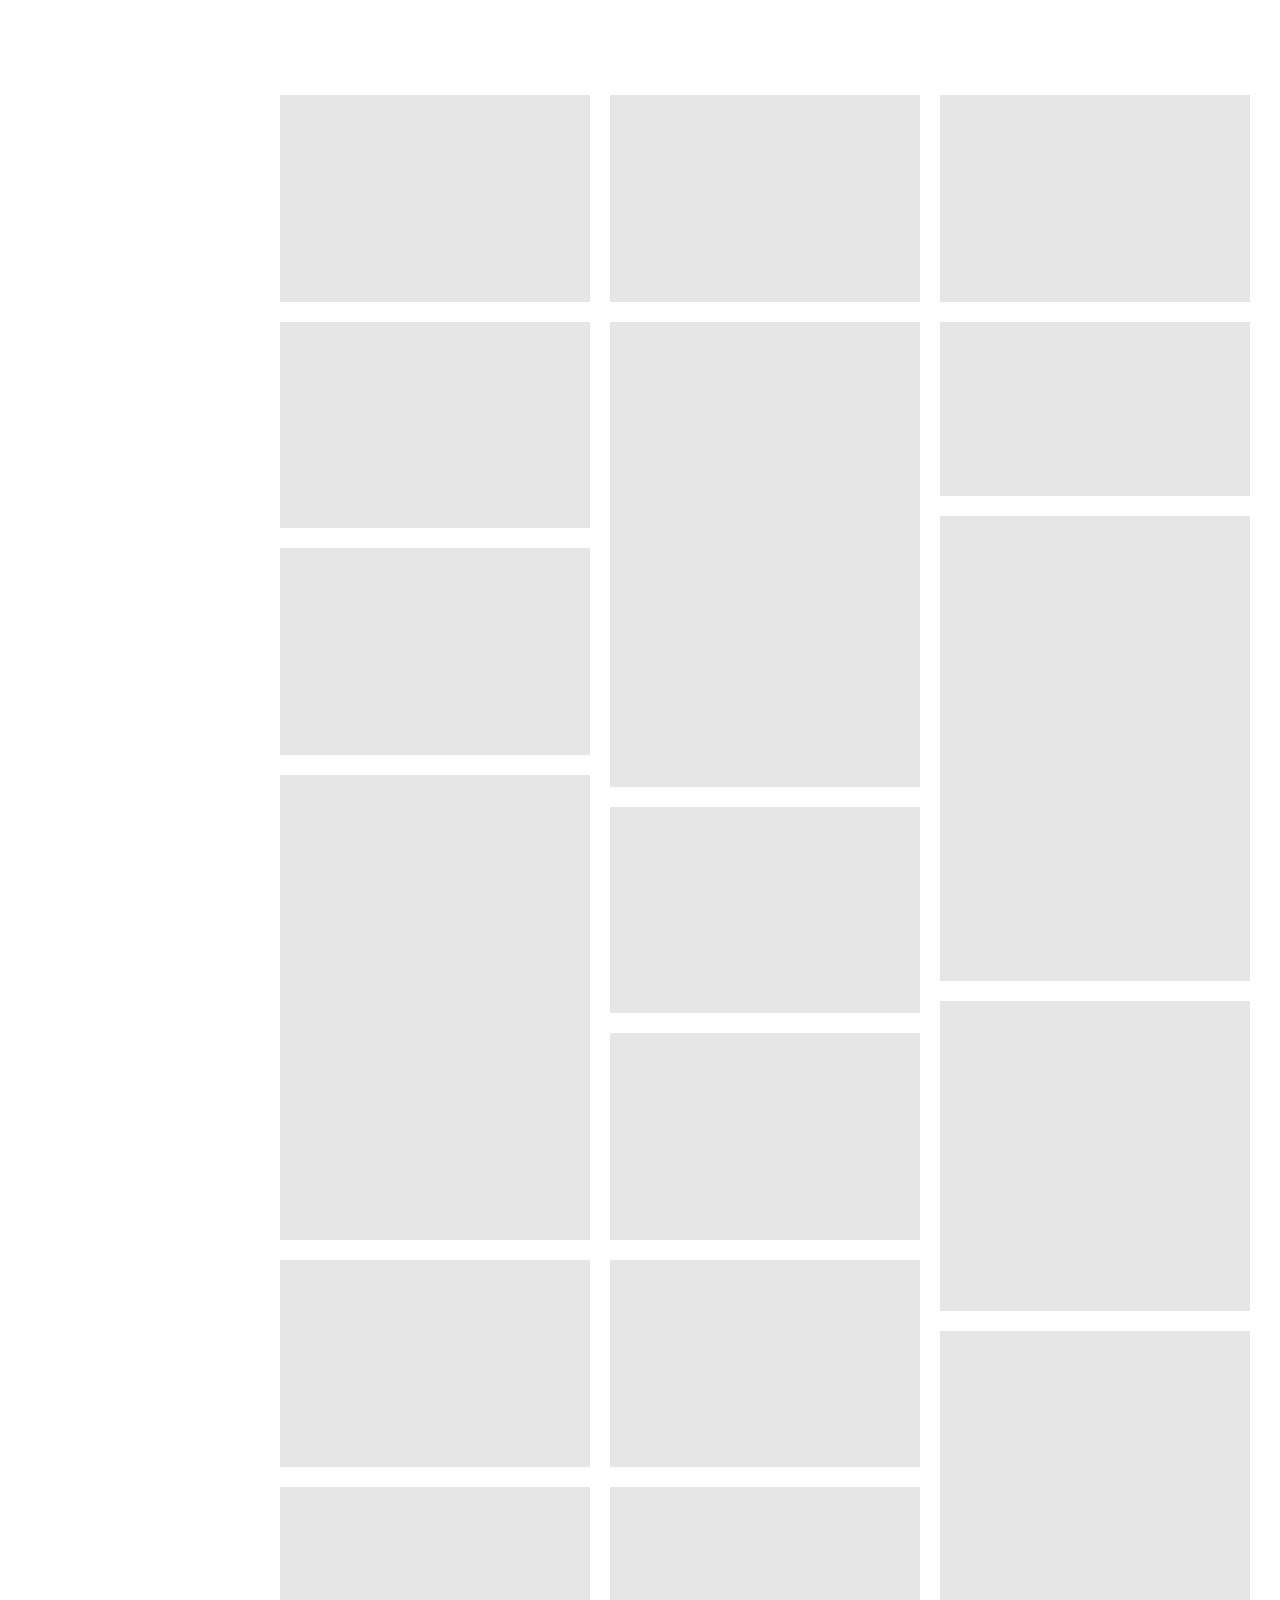
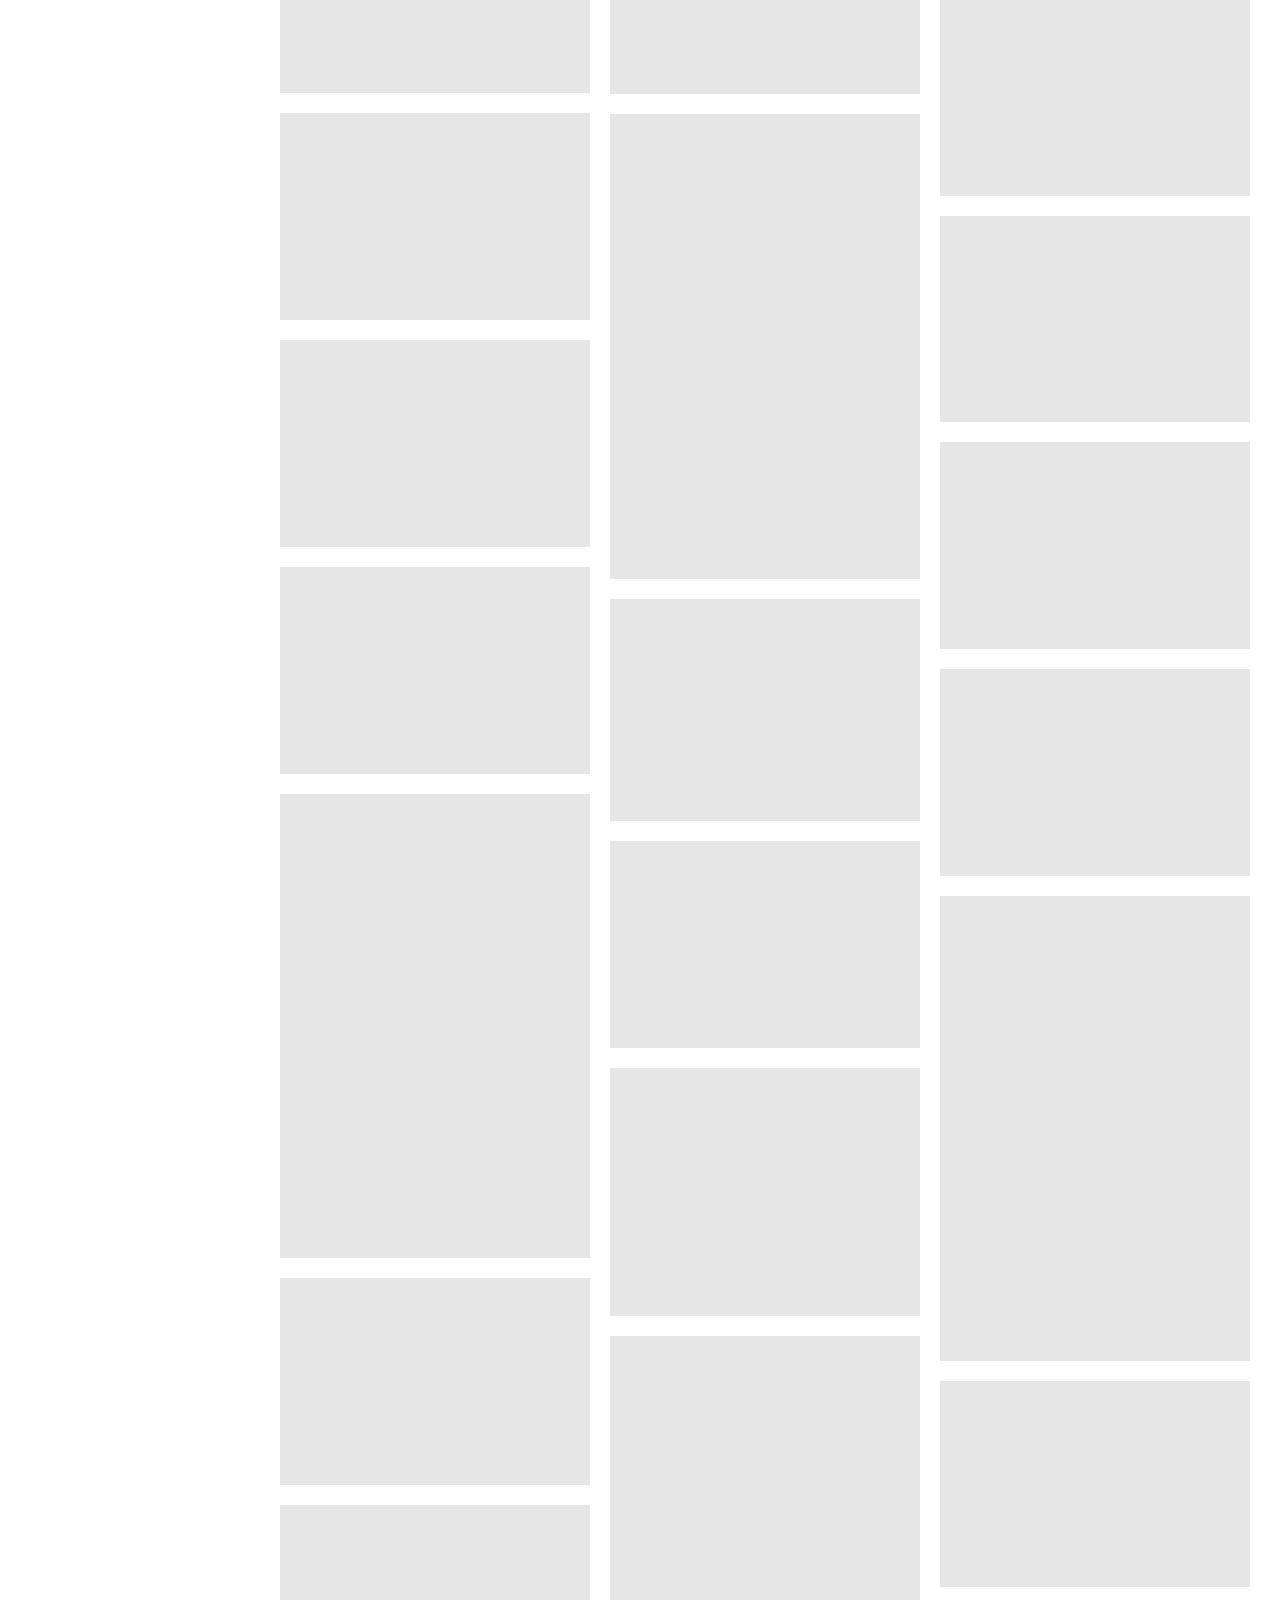
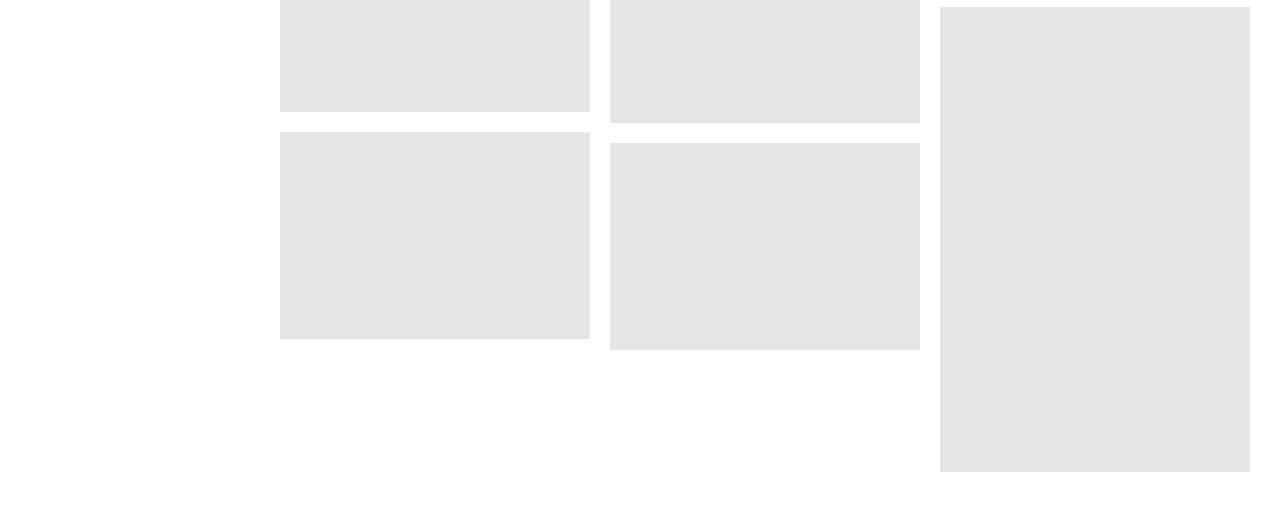
==== commit 1b598fe5: "Add files via upload" ====
--- a/index.html
+++ b/index.html
@@ -126,11 +126,11 @@
             <img class="card-img-top probootstrap-animate" src="images/lilyscouple.jpg" alt="Lilys Couple">
           
         </div>
-		<div class="transparent">
+		<!--<div class="transparent">
           
             <img class="transparent" src="images/t.png" alt="">
           
-        </div>
+        </div>-->
         <div class="card">
           
             <img class="card-img-top probootstrap-animate" src="images/img_12.jpg" alt="tom piano">
@@ -190,11 +190,11 @@
             <img class="card-img-top probootstrap-animate" src="images/lilysmaskorder.jpg" alt="Lilys masked order">
           
         </div>
-		<div class="transparent">
+		<!--<div class="transparent">
           
             <img class="transparent" src="images/t.png" alt="">
           
-        </div>
+        </div>-->
 		<div class="card">
           
             <img class="card-img-top probootstrap-animate" src="images/img_3.jpg" alt="pool shot">
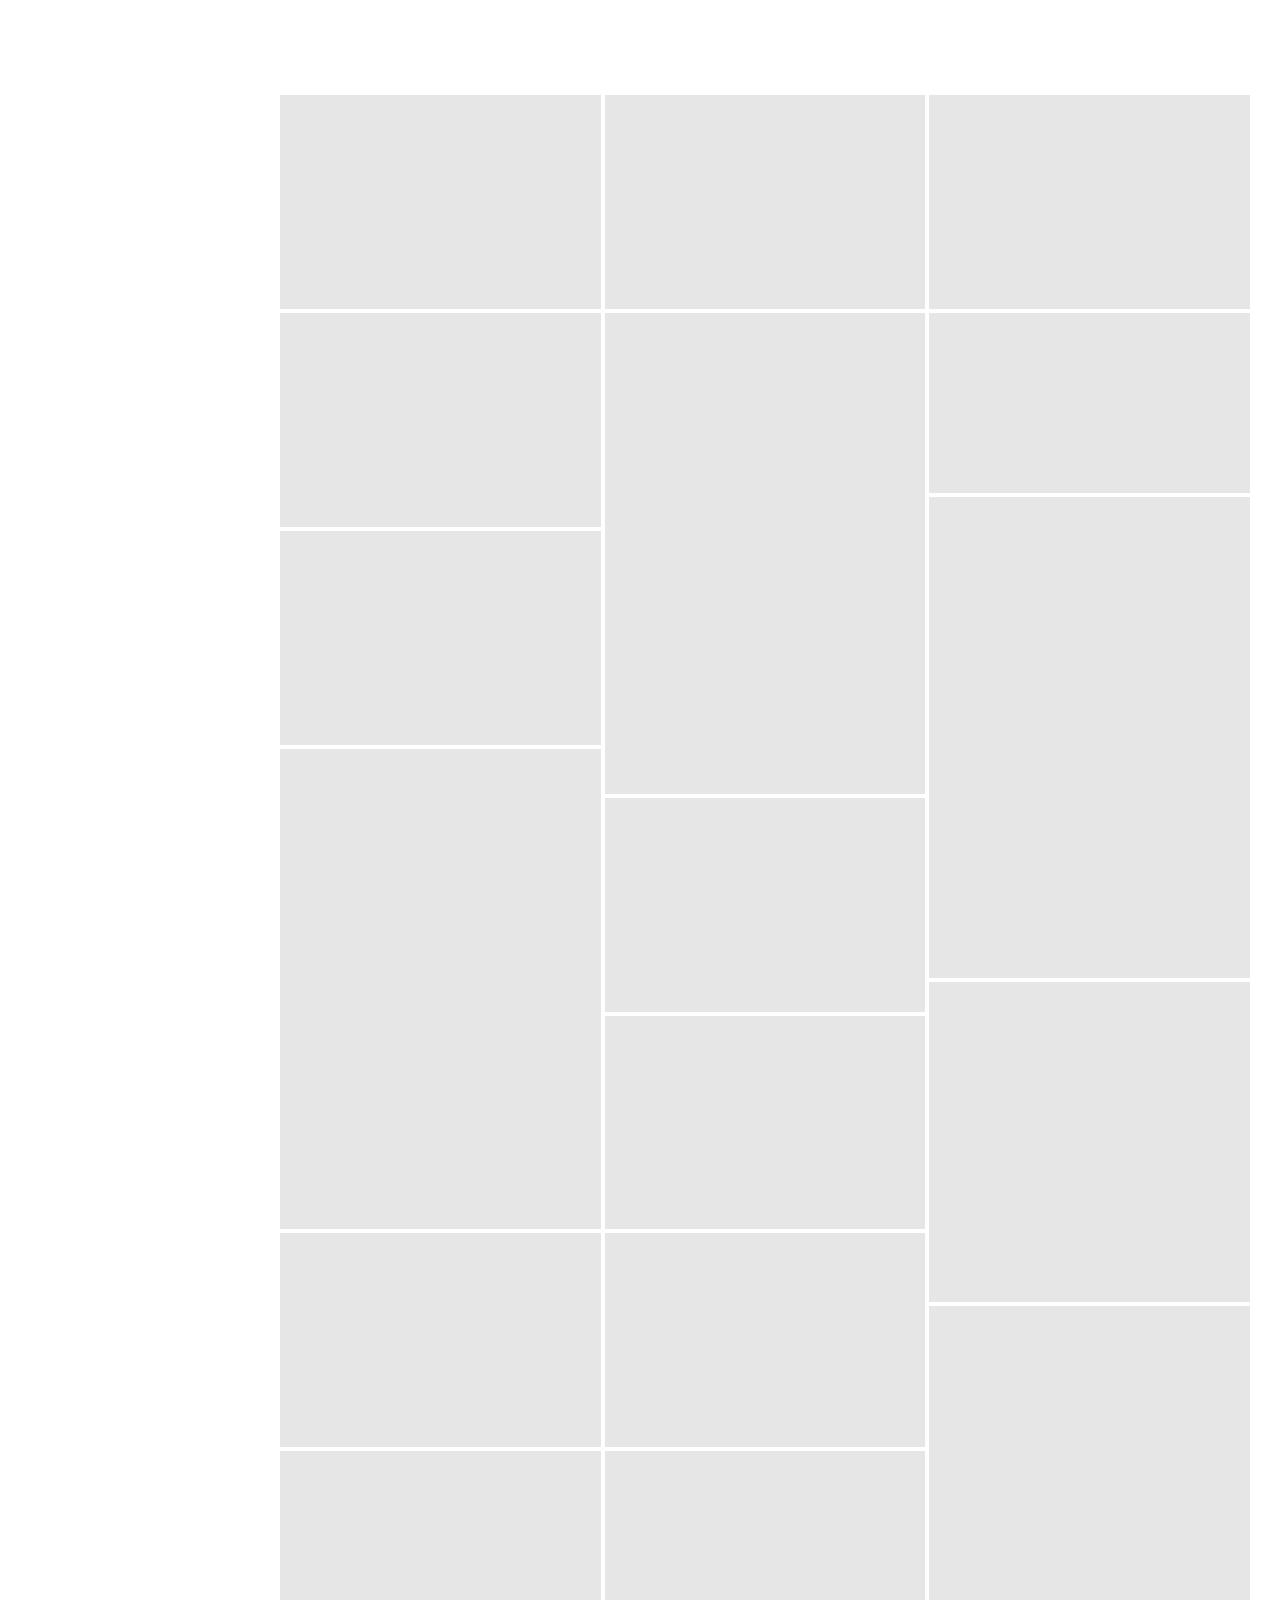
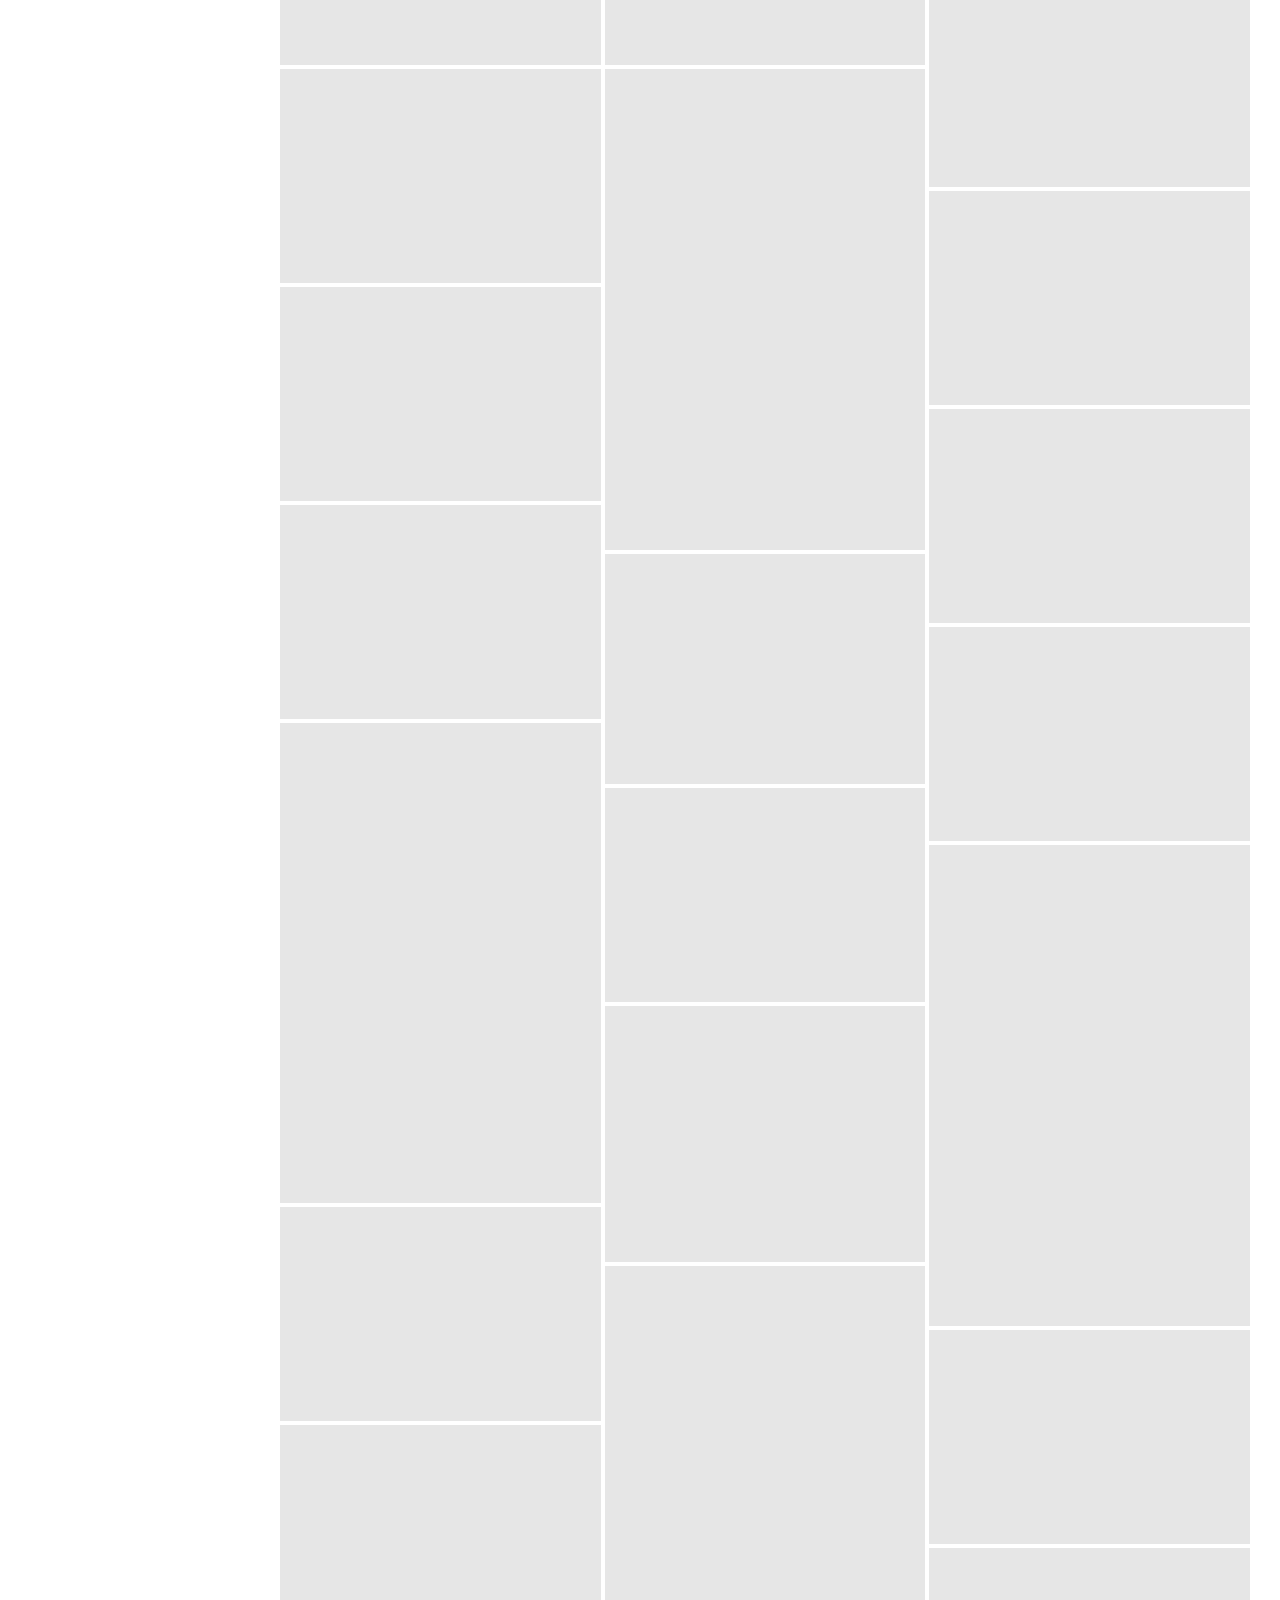
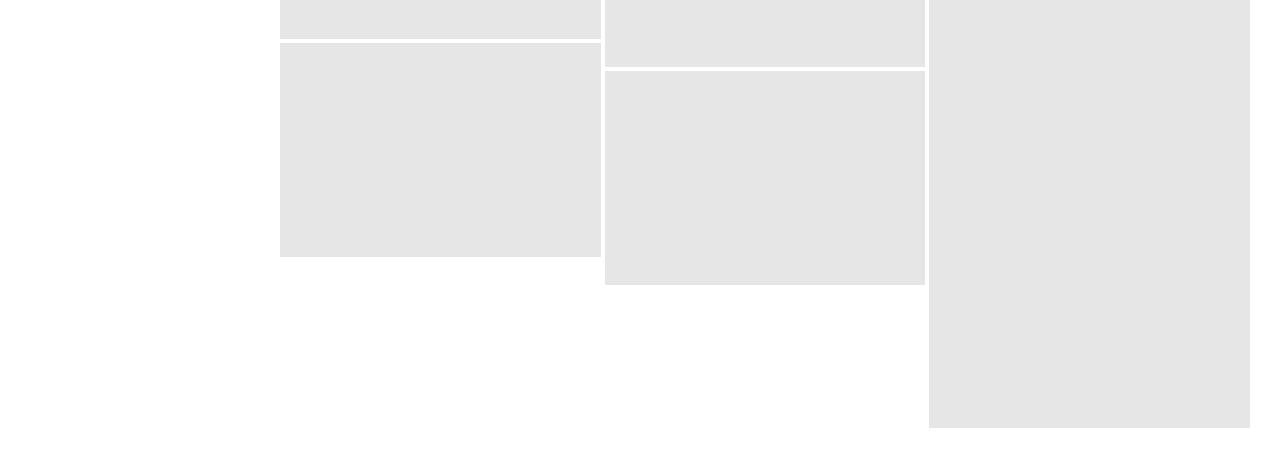
==== commit a86a3af4: "Add files via upload" ====
--- a/index.html
+++ b/index.html
@@ -29,13 +29,13 @@
       <a href="#" class="probootstrap-close-menu js-probootstrap-close-menu d-md-none"><span class="oi oi-arrow-left"></span> Close</a>
       <div class="probootstrap-site-logo probootstrap-animate" data-animate-effect="fadeInLeft">
         
-        <a href="index.html" class="mb-2 d-block probootstrap-logo">Brad Jarvis</a>
+        <a href="https://bradjarv.is" class="mb-2 d-block probootstrap-logo">Brad Jarvis</a>
         <p class="mb-0">Recent Work</p>
       </div>
       <div class="probootstrap-overflow">
         <nav class="probootstrap-nav">
           <ul>
-            <li class="probootstrap-animate active" data-animate-effect="fadeInLeft"><a href="index.html">Home</a></li>
+            <li class="probootstrap-animate active" data-animate-effect="fadeInLeft"><a href="https://bradjarv.is">Home</a></li>
             <!--<li class="probootstrap-animate" data-animate-effect="fadeInLeft"><a href="about.html">About</a></li>-->
            
             <li class="probootstrap-animate" data-animate-effect="fadeInLeft"><a href="contact.html">Contact</a></li>
@@ -56,7 +56,7 @@
     <main role="main" class="probootstrap-main js-probootstrap-main">
       <div class="probootstrap-bar">
         <a href="#" class="probootstrap-toggle js-probootstrap-toggle"><span class="oi oi-menu"></span></a>
-        <div class="probootstrap-main-site-logo"><a href="index.html">BradJarvis</a></a></div>
+        <div class="probootstrap-main-site-logo"><a href="https://bradjarv.is">BradJarvis</a></a></div>
       </div><br><br>
       <div class="card-columns">
         
--- a/css/style.css
+++ b/css/style.css
@@ -250,6 +250,16 @@
     .probootstrap-main {
       width: 100%;
       padding: 30px 15px; } }
+  @media screen and (max-width: 3440px) {
+    .probootstrap-main .card-columns {
+      -webkit-columns: 5;
+      -moz-columns: 5;
+      columns: 5; } }
+  @media screen and (max-width: 2560px) {
+    .probootstrap-main .card-columns {
+      -webkit-columns: 3;
+      -moz-columns: 3;
+      columns: 3; } }
   @media screen and (max-width: 1140px) {
     .probootstrap-main .card-columns {
       -webkit-columns: 3;
@@ -274,7 +284,7 @@
     background: #e6e6e6;
     border: none;
     border-radius: 0px !important;
-    margin-bottom: 20px;
+    margin-bottom: 4px;
     -webkit-transform: scale(1);
     -ms-transform: scale(1);
     transform: scale(1);
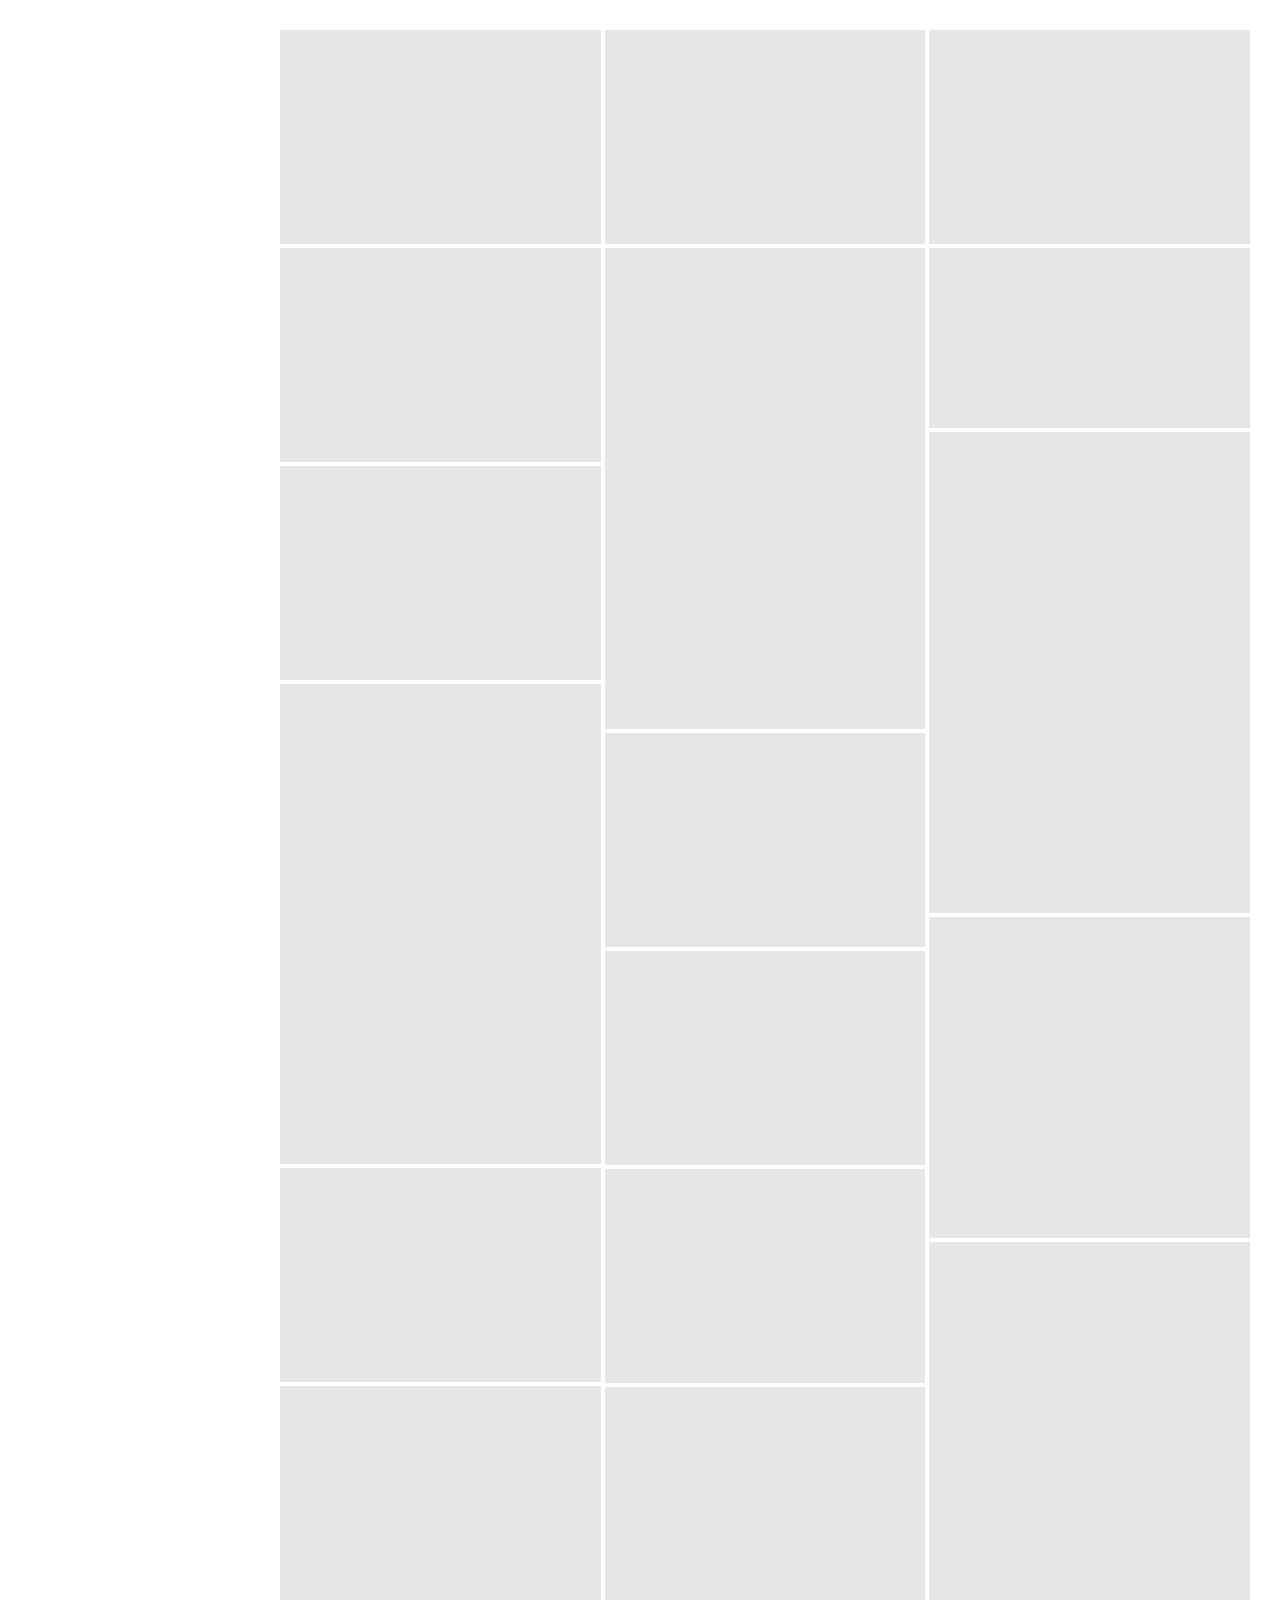
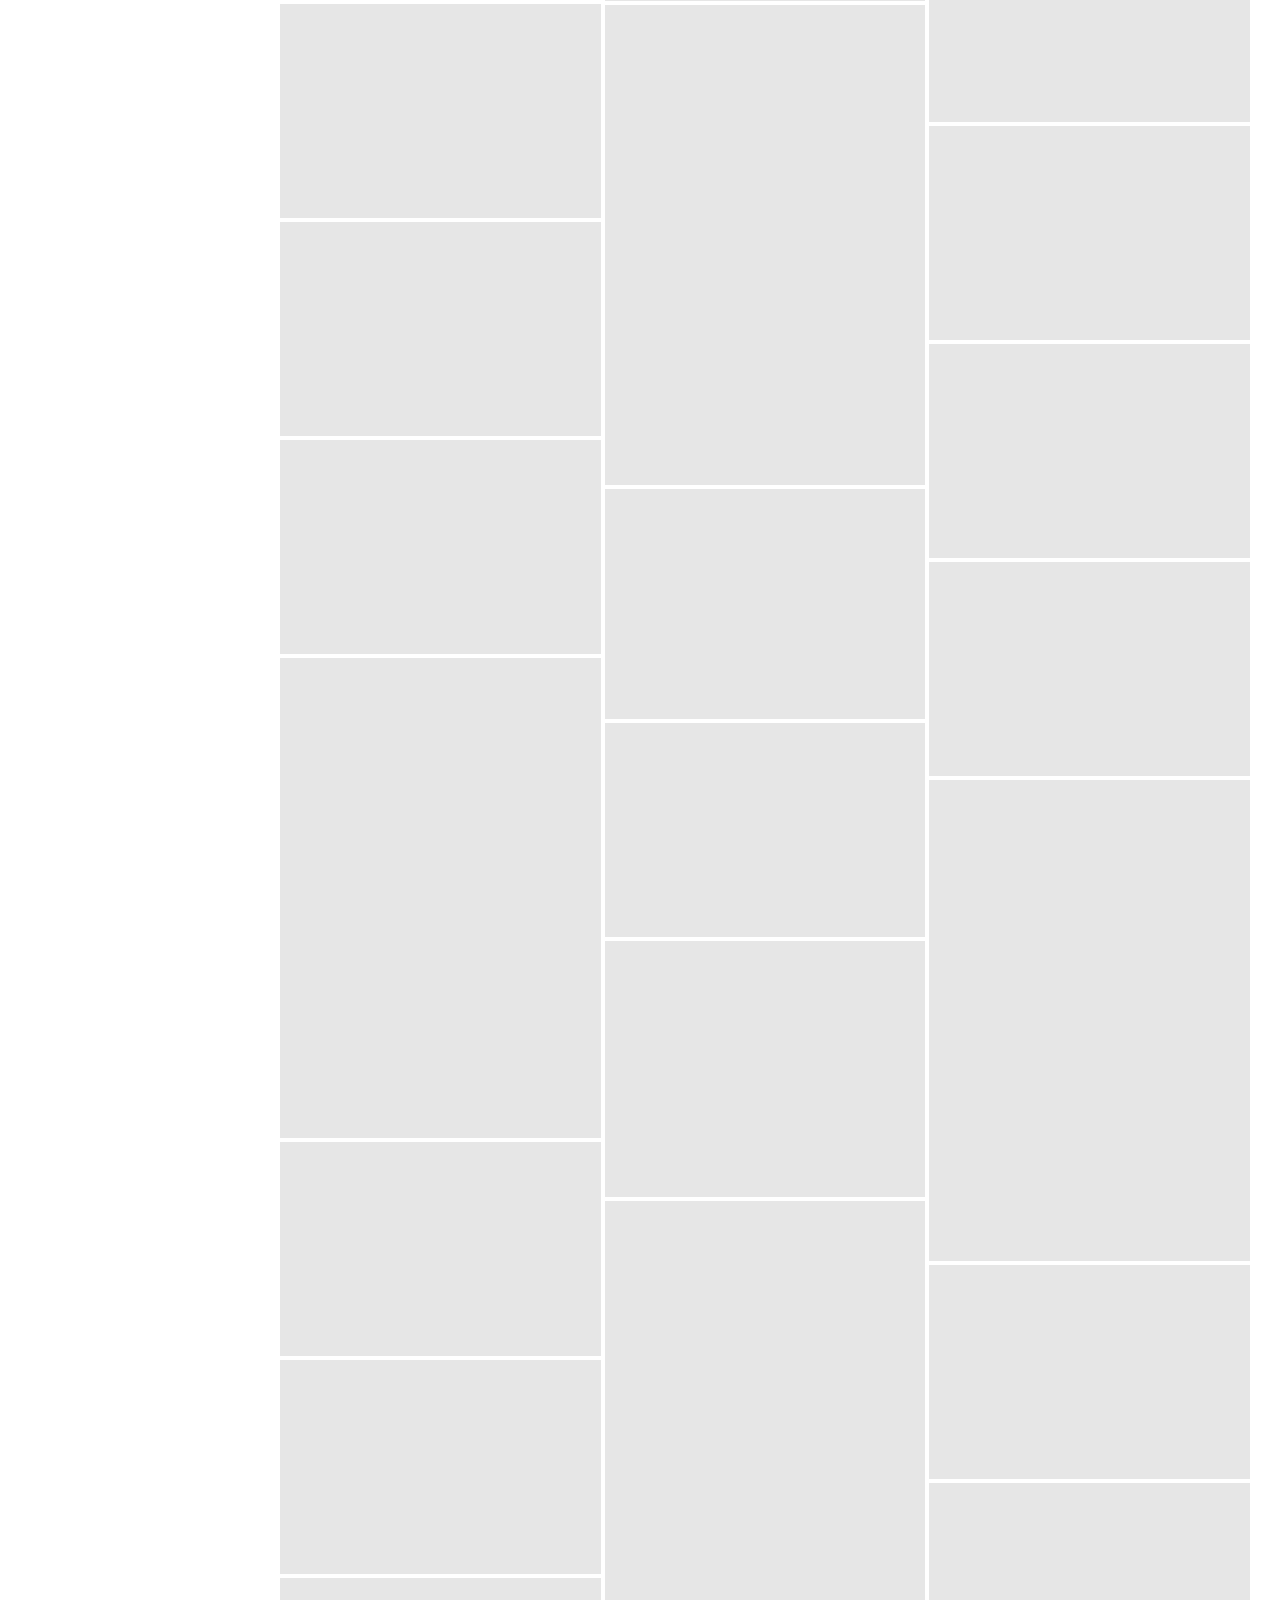
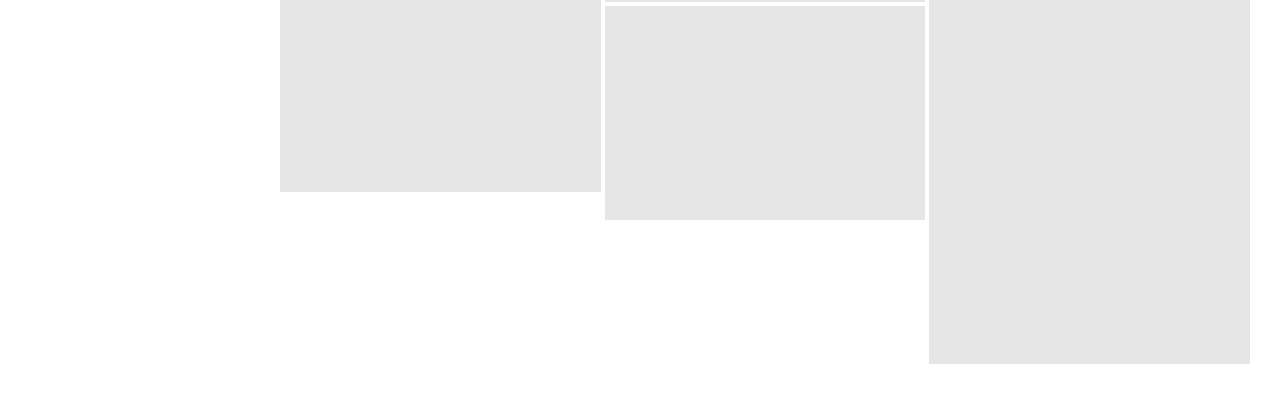
==== commit 997959ee: "Add files via upload" ====
--- a/index.html
+++ b/index.html
@@ -57,7 +57,7 @@
       <div class="probootstrap-bar">
         <a href="#" class="probootstrap-toggle js-probootstrap-toggle"><span class="oi oi-menu"></span></a>
         <div class="probootstrap-main-site-logo"><a href="https://bradjarv.is">BradJarvis</a></a></div>
-      </div><br><br>
+      </div>
       <div class="card-columns">
         
         <div class="card">
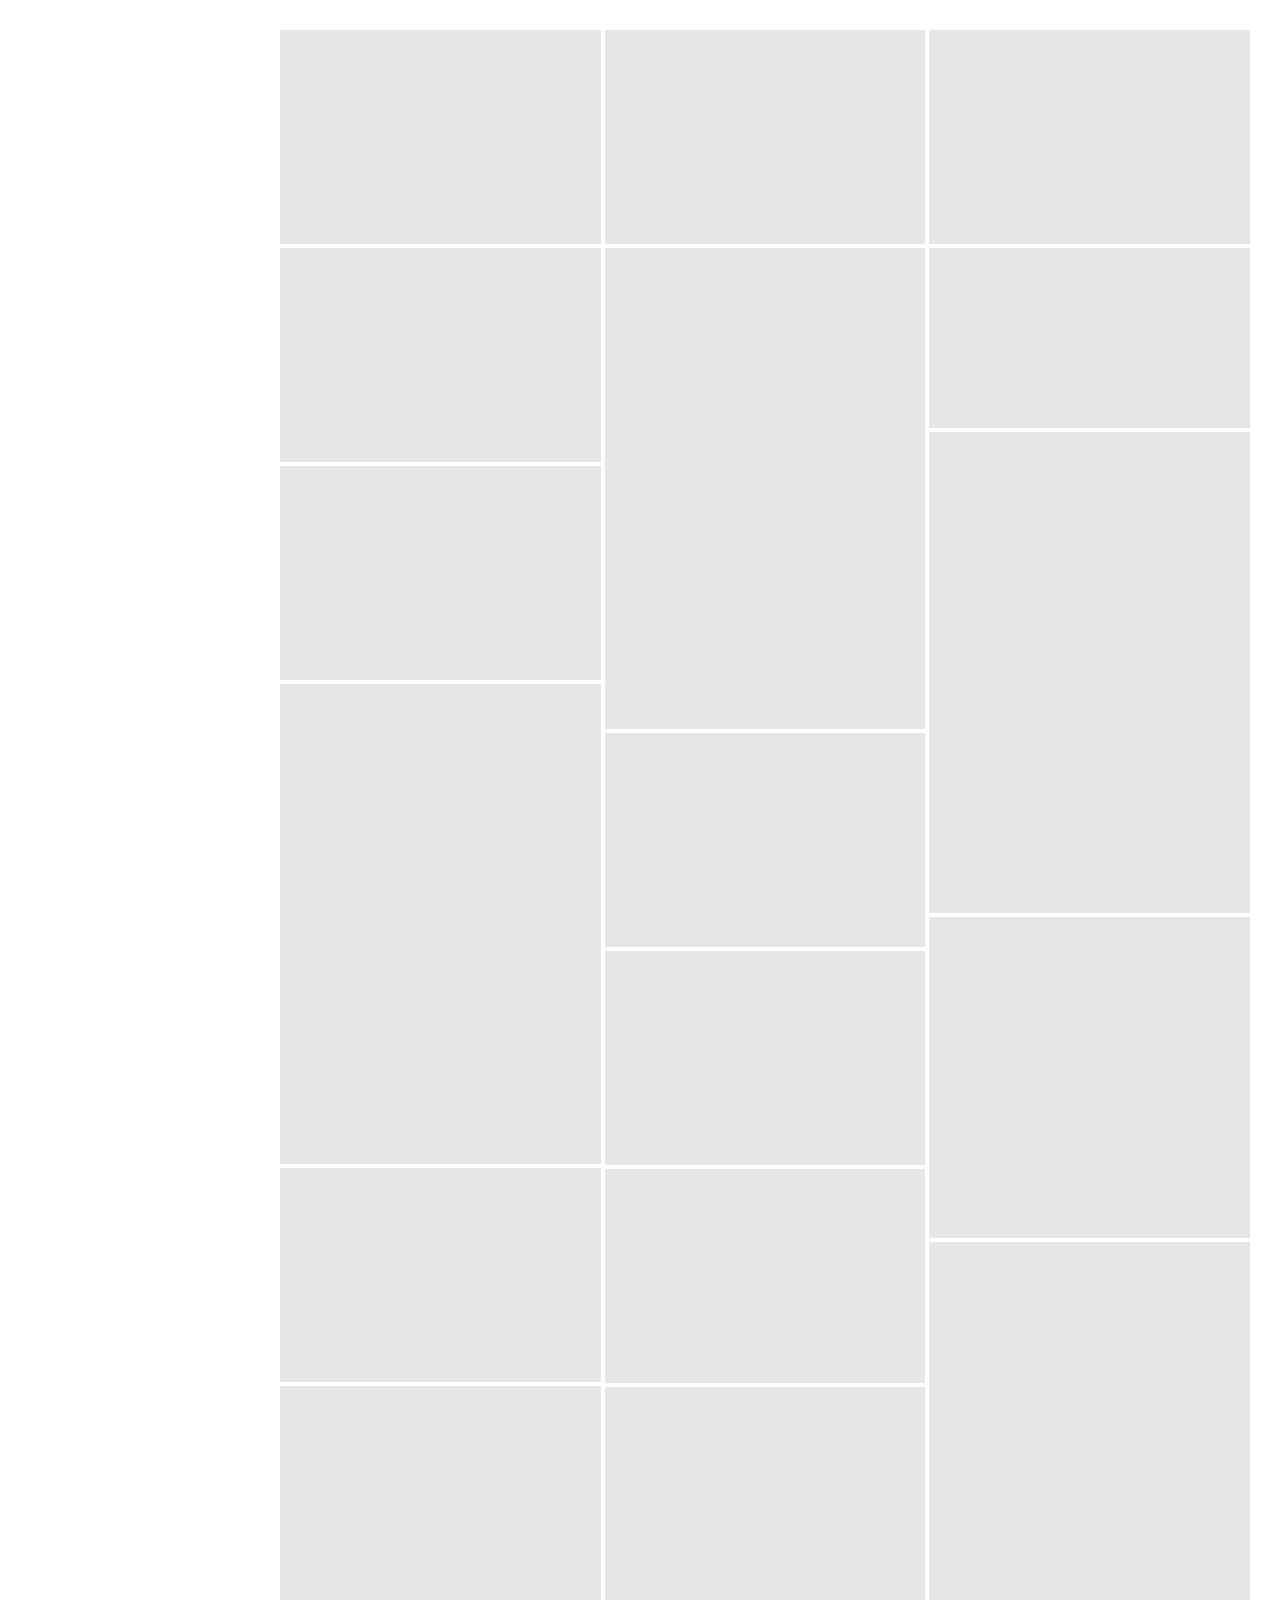
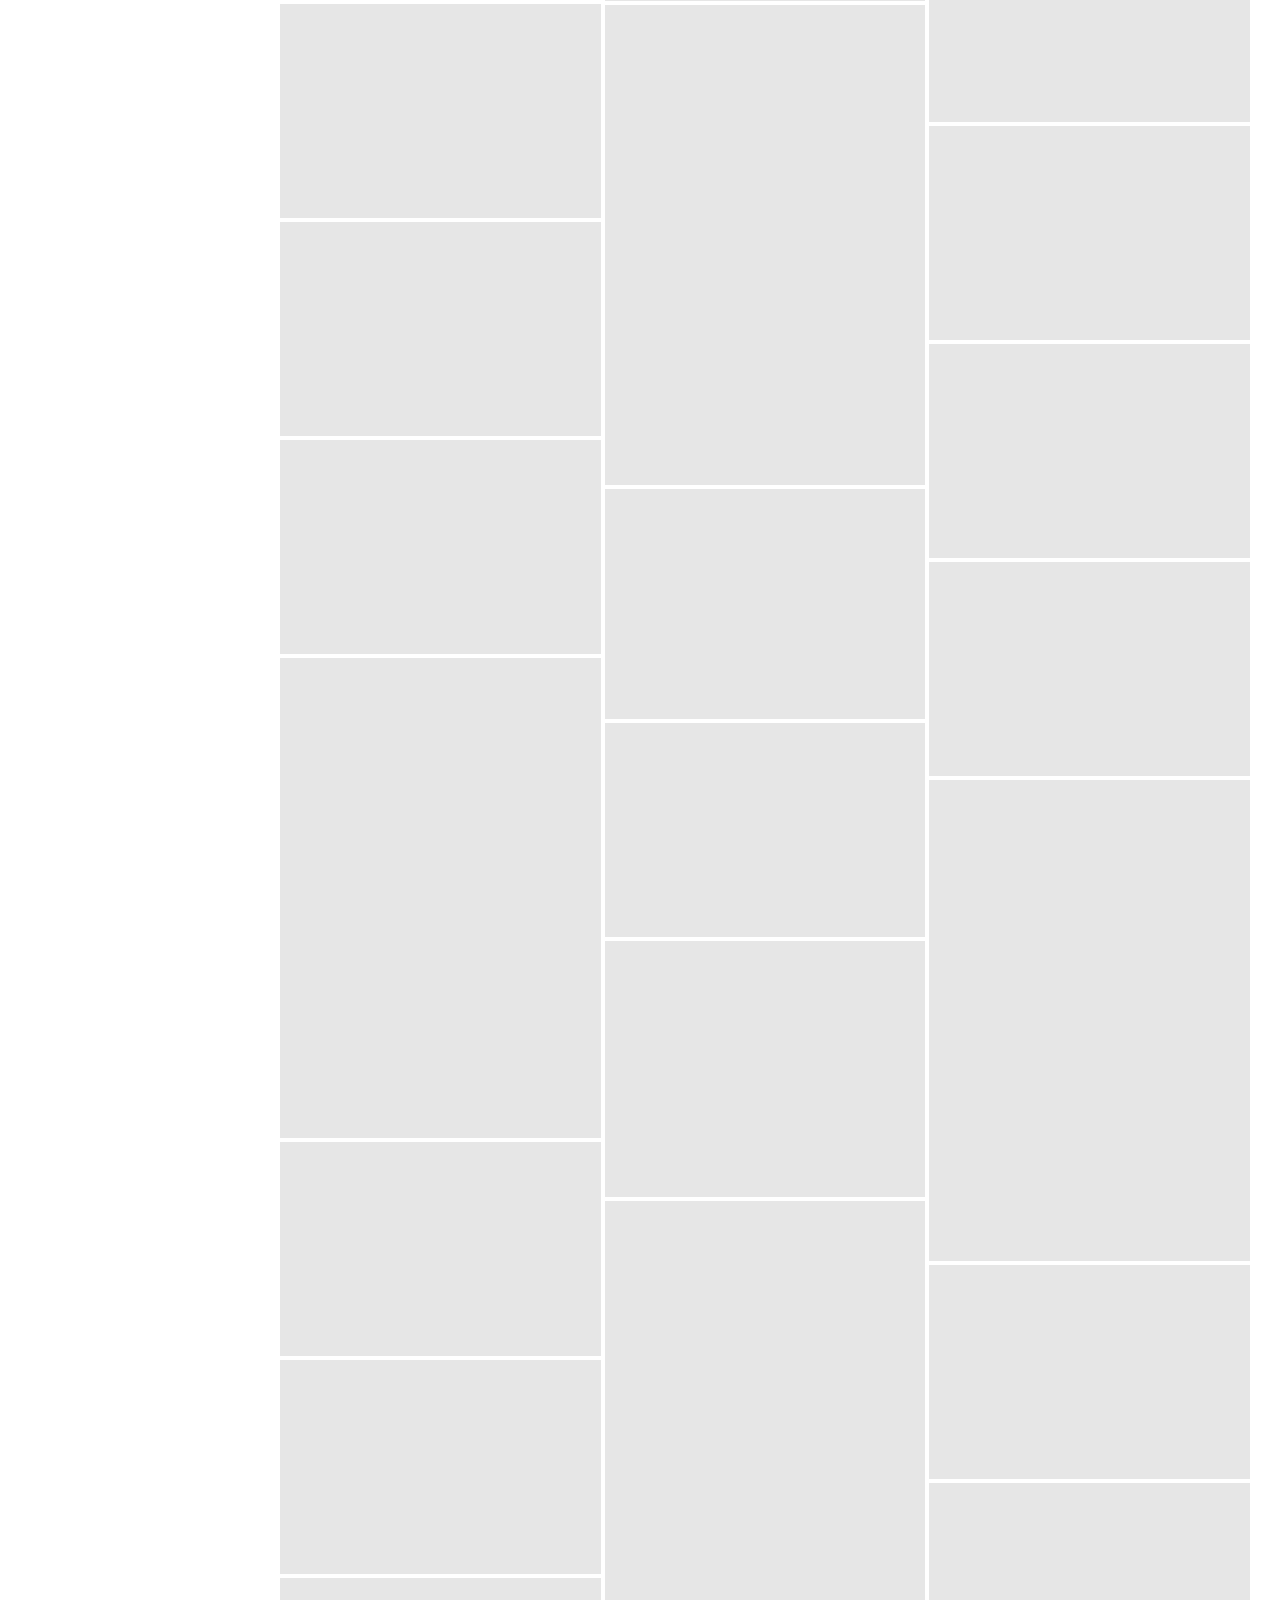
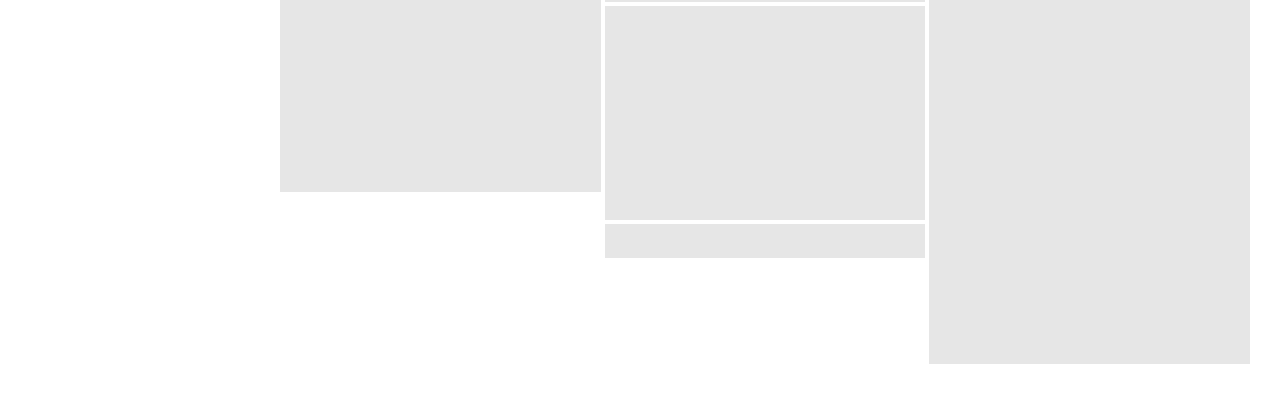
==== commit 2c970de2: "Add files via upload" ====
--- a/index.html
+++ b/index.html
@@ -190,11 +190,11 @@
             <img class="card-img-top probootstrap-animate" src="images/lilysmaskorder.jpg" alt="Lilys masked order">
           
         </div>
-		<!--<div class="transparent">
-          
-            <img class="transparent" src="images/t.png" alt="">
-          
-        </div>-->
+		<div class="card">
+          
+            <img class="card-img-top probootstrap-animate" src="images/nightpup.jpg" alt="night pup">
+          
+        </div>
 		<div class="card">
           
             <img class="card-img-top probootstrap-animate" src="images/img_3.jpg" alt="pool shot">
@@ -281,14 +281,17 @@
     <script src="js/main.js"></script>
     <!-- Global site tag (gtag.js) - Google Analytics -->
 <script async src="https://www.googletagmanager.com/gtag/js?id=UA-62233413-2"></script>
+<!-- Global site tag (gtag.js) - Google Analytics -->
+<script async src="https://www.googletagmanager.com/gtag/js?id=UA-175103020-1"></script>
 <script>
   window.dataLayer = window.dataLayer || [];
   function gtag(){dataLayer.push(arguments);}
   gtag('js', new Date());
 
-  gtag('config', 'UA-62233413-2');
+  gtag('config', 'UA-175103020-1');
 </script>
 
+
   </body>
 
 </html>--- a/css/style.css
+++ b/css/style.css
@@ -209,7 +209,7 @@
   .probootstrap-main .probootstrap-bar {
     position: fixed;
     top: 0;
-    padding: 20px 0;
+    padding: 0px 0;
     z-index: 5;
     background: #fff;
     width: calc(100% - 250px);
@@ -236,7 +236,6 @@
       transform: translateY(-50%); }
     .probootstrap-main .probootstrap-bar .probootstrap-main-site-logo {
       margin: 0 auto;
-      width: 100px;
       text-align: center;
       position: relative; }
       .probootstrap-main .probootstrap-bar .probootstrap-main-site-logo a {
@@ -274,12 +273,18 @@
     .probootstrap-main .card-columns {
       -webkit-columns: 2;
       -moz-columns: 2;
-      columns: 2; } }
+      columns: 2;  
+	  -webkit-transform: translateY(20px);
+      -ms-transform: translateY(20px);
+      transform: translateY(20px); } }
   @media screen and (max-width: 576px) {
     .probootstrap-main .card-columns {
       -webkit-columns: 1;
       -moz-columns: 1;
-      columns: 1; } }
+      columns: 1; 
+	  -webkit-transform: translateY(20px);
+      -ms-transform: translateY(20px);
+      transform: translateY(20px); } }
   .probootstrap-main .card-columns .card {
     background: #e6e6e6;
     border: none;
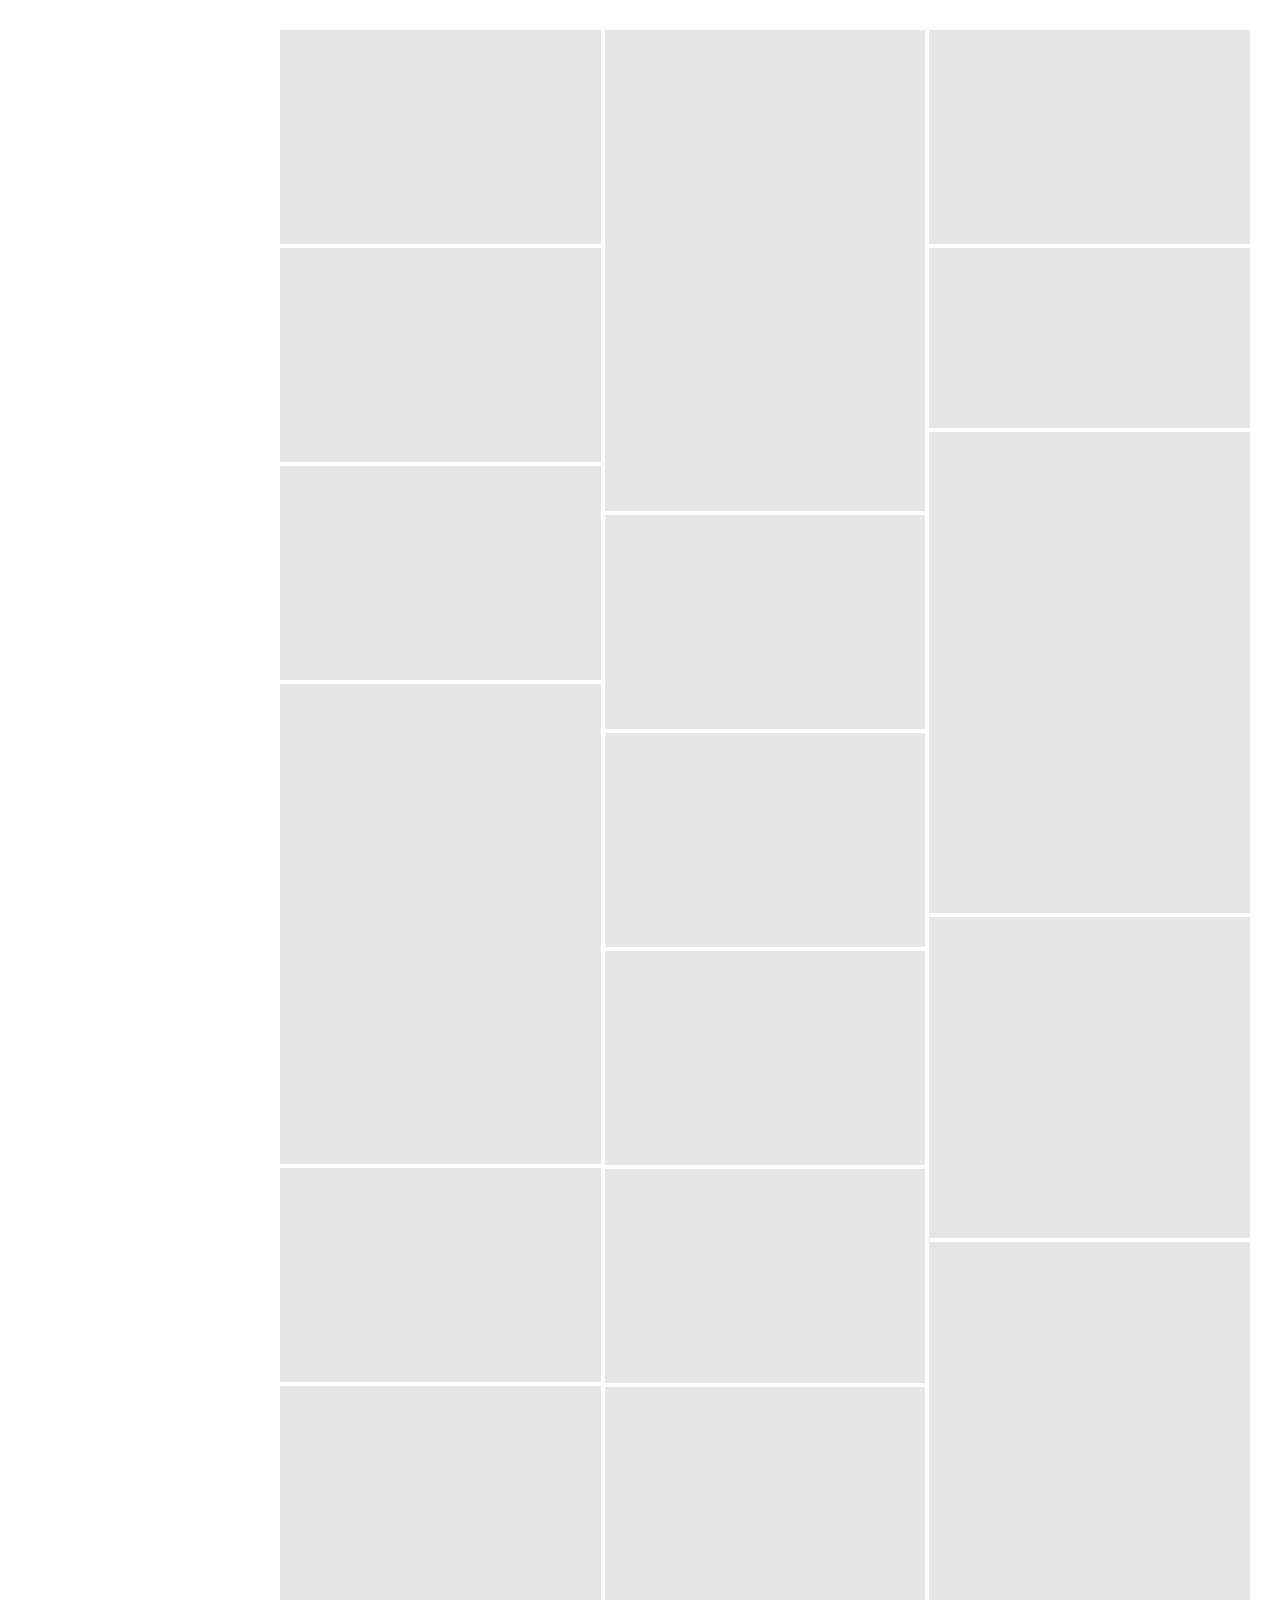
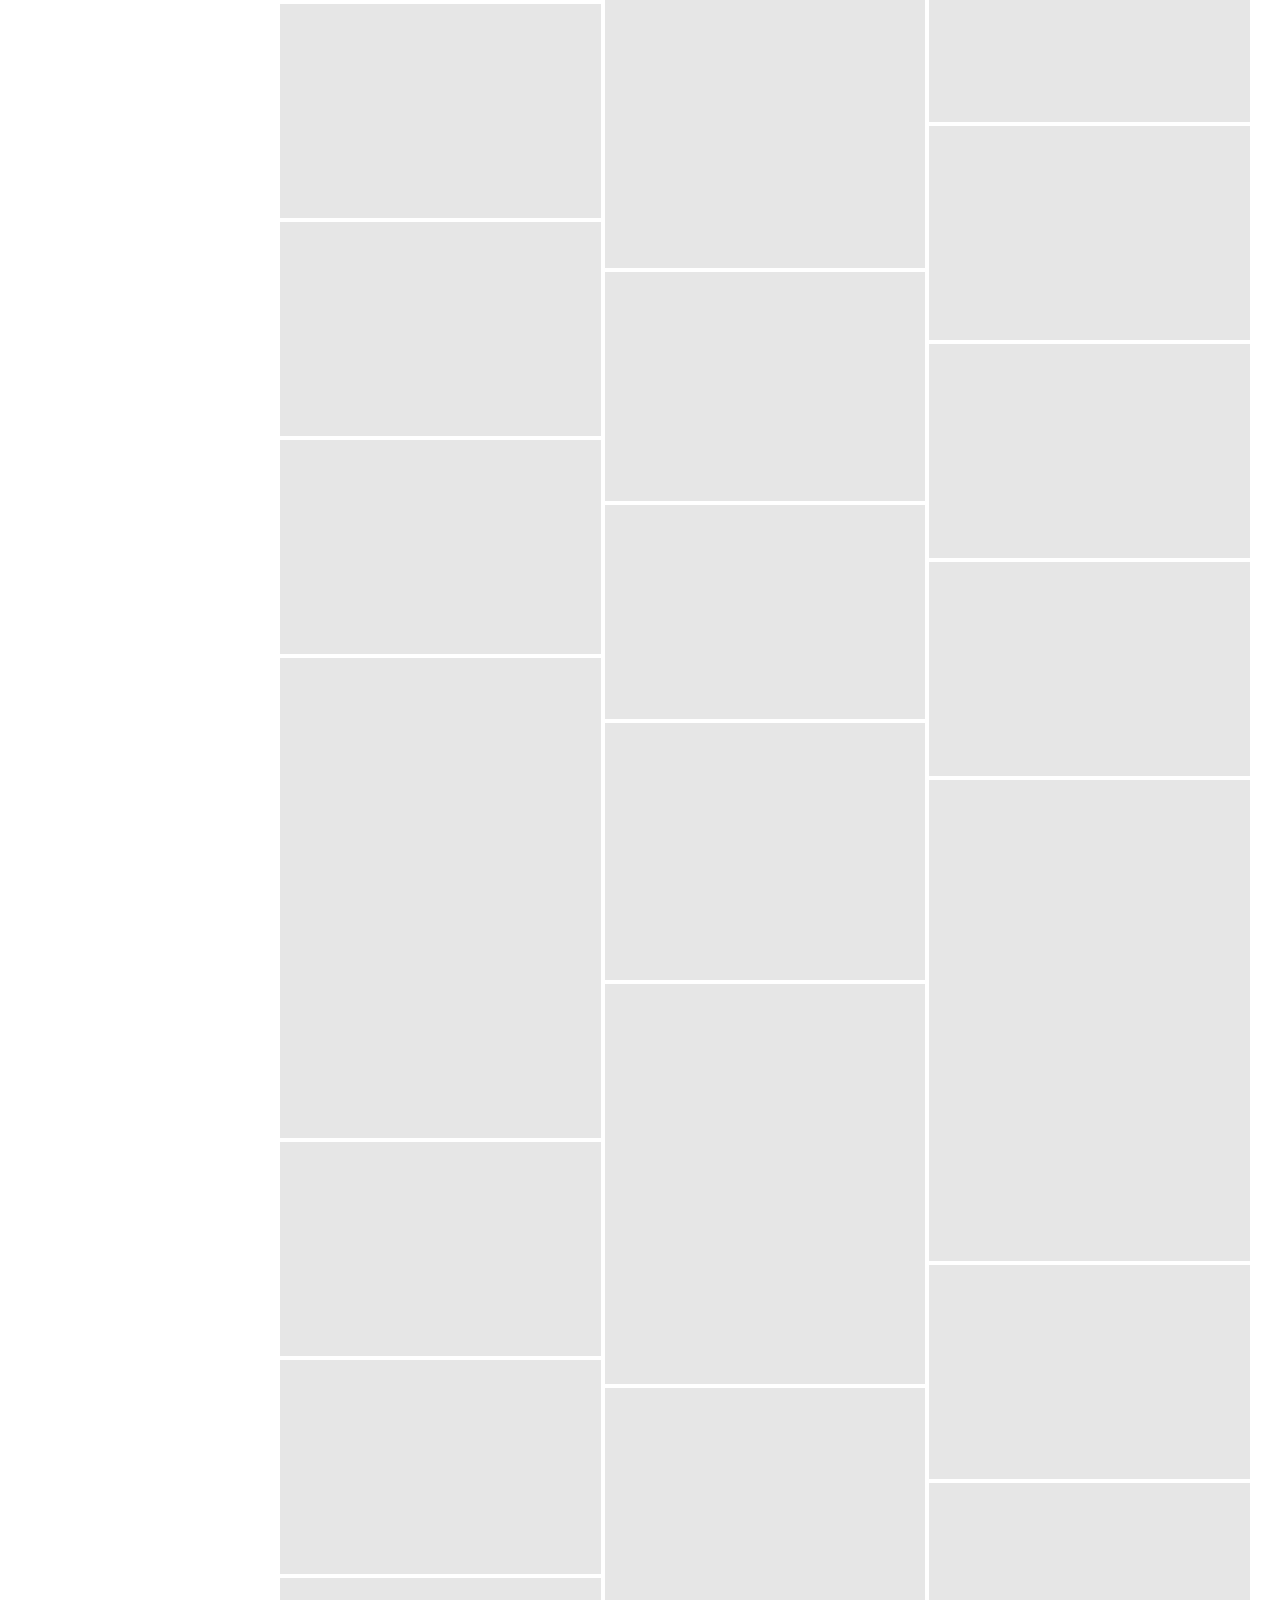
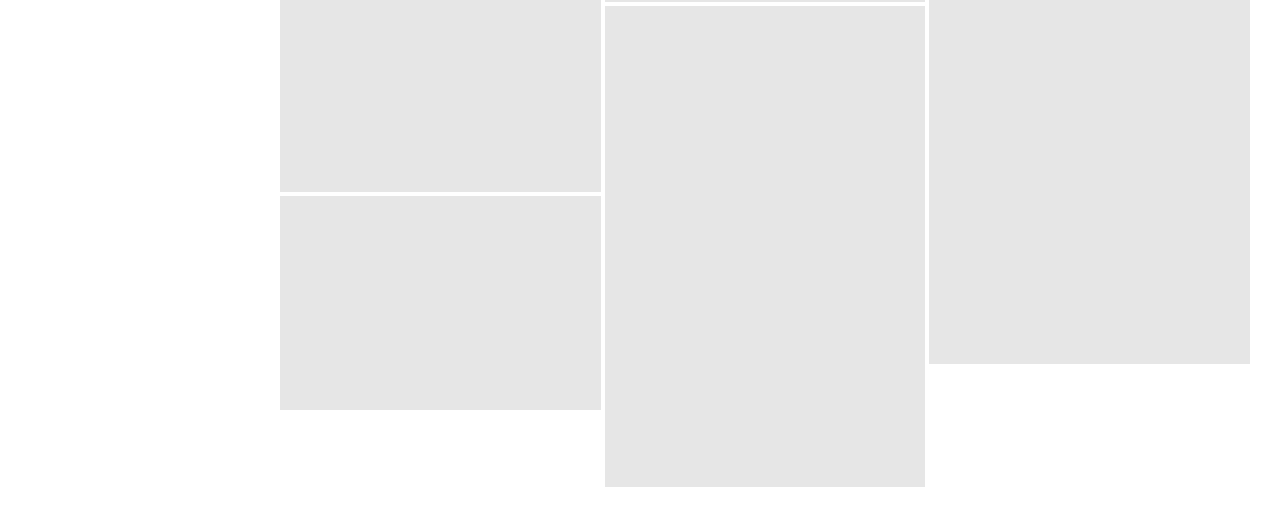
==== commit b5ebbaac: "p" ====
--- a/index.html
+++ b/index.html
@@ -192,7 +192,7 @@
         </div>
 		<div class="card">
           
-            <img class="card-img-top probootstrap-animate" src="images/nightpup.jpg" alt="night pup">
+            <img class="card-img-top probootstrap-animate" src="images/pup.jpg" alt="pup">
           
         </div>
 		<div class="card">
